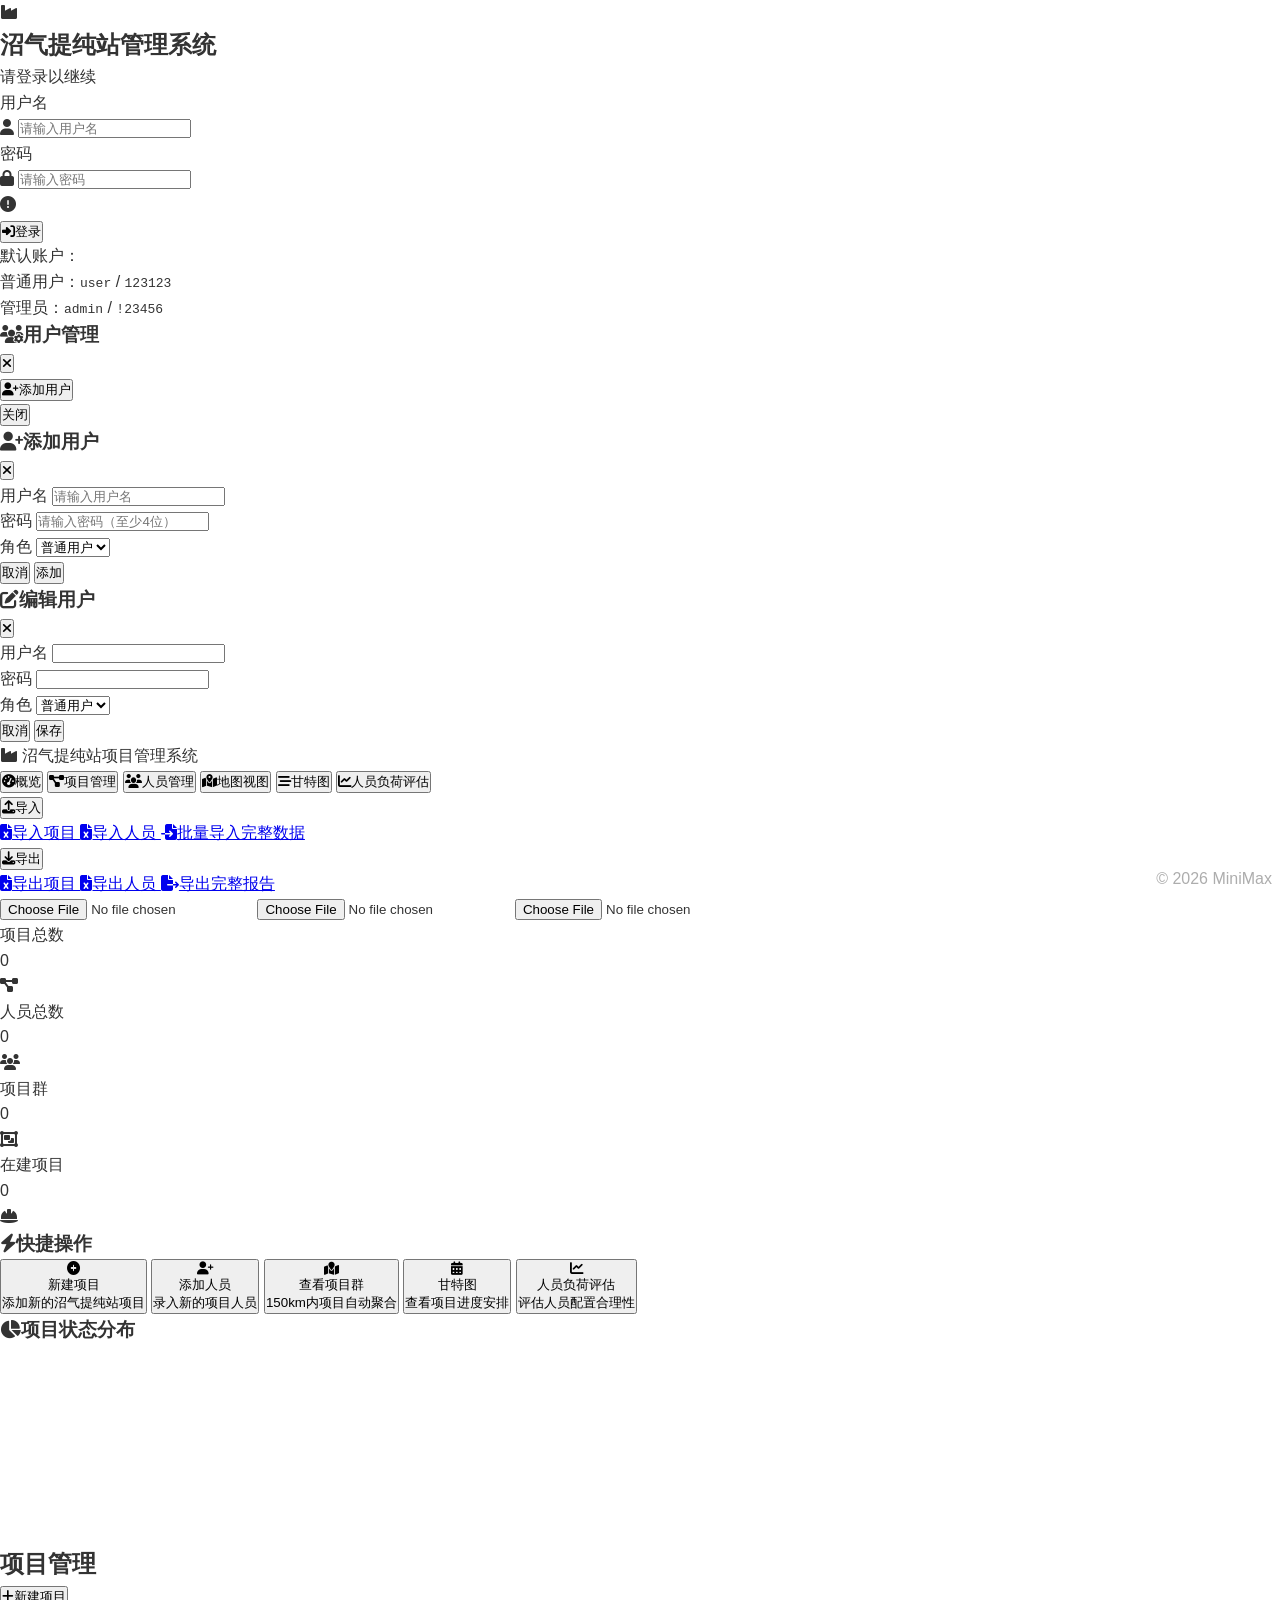
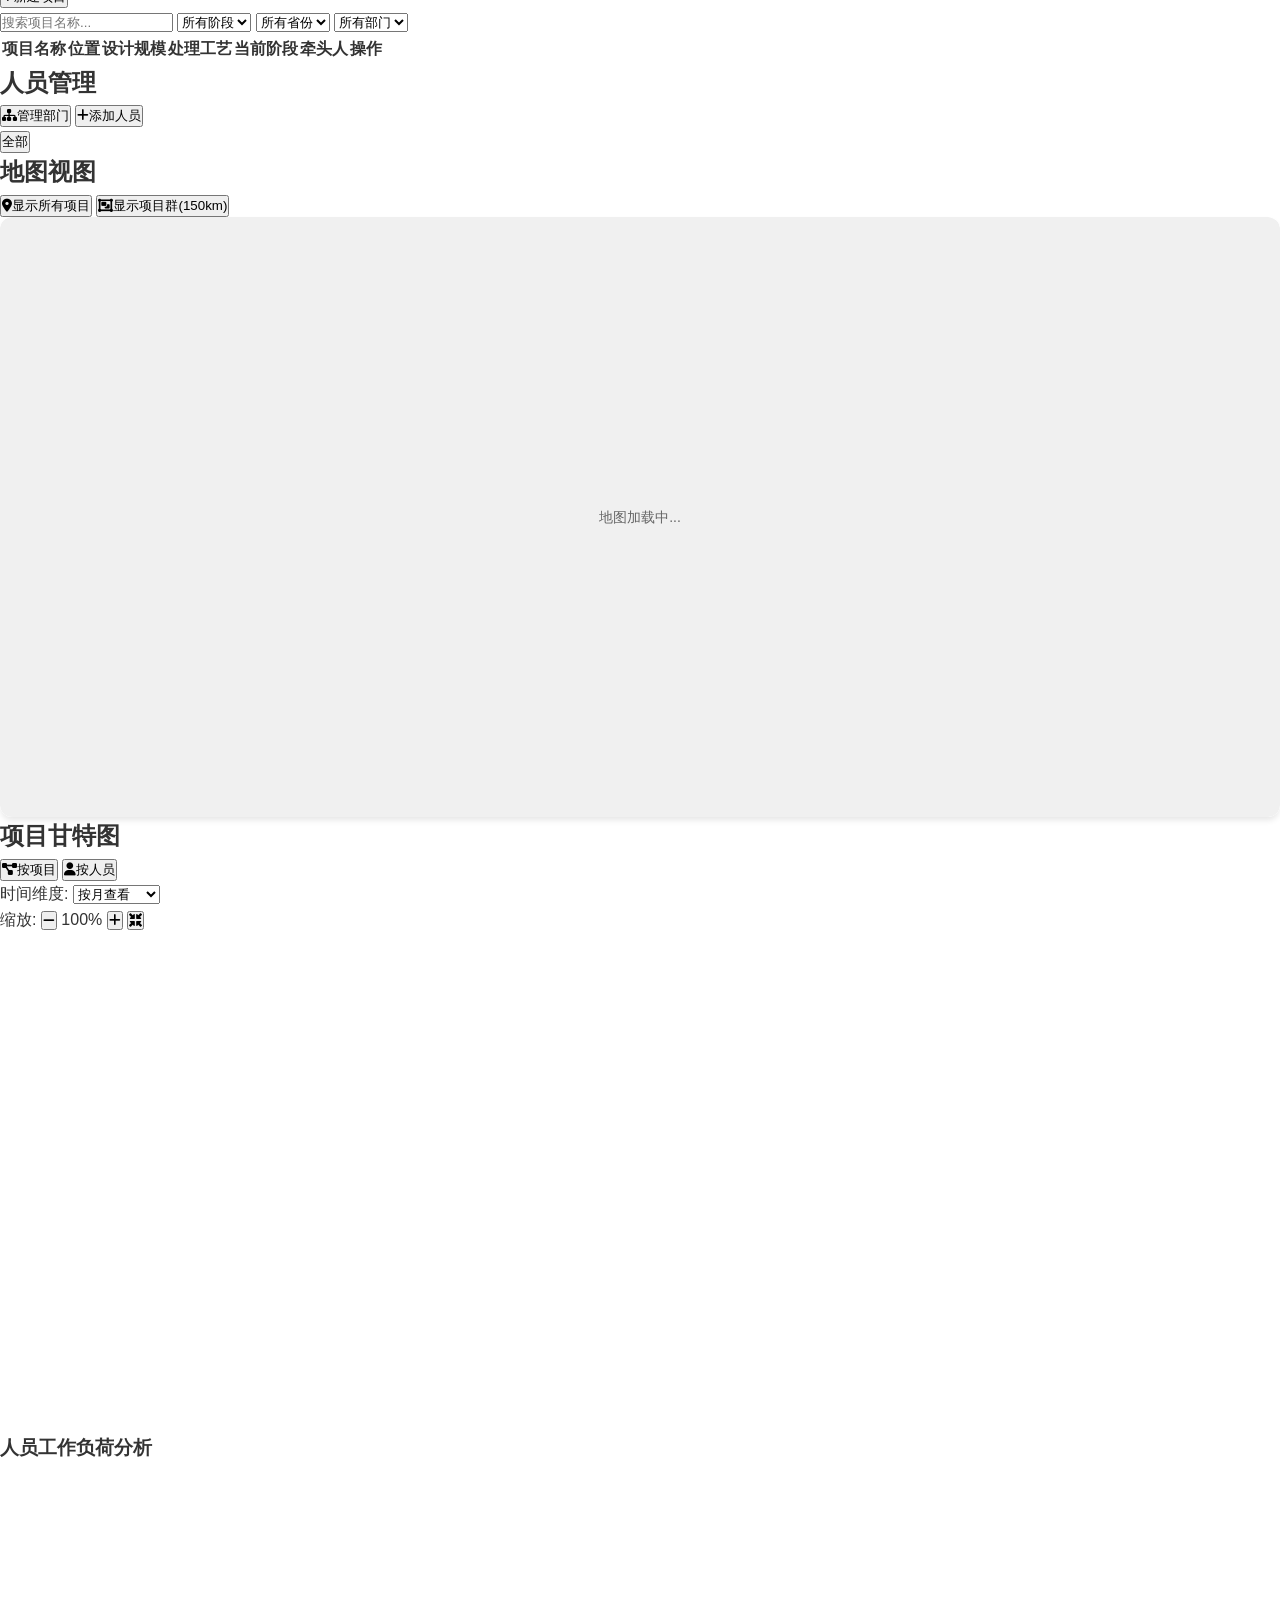
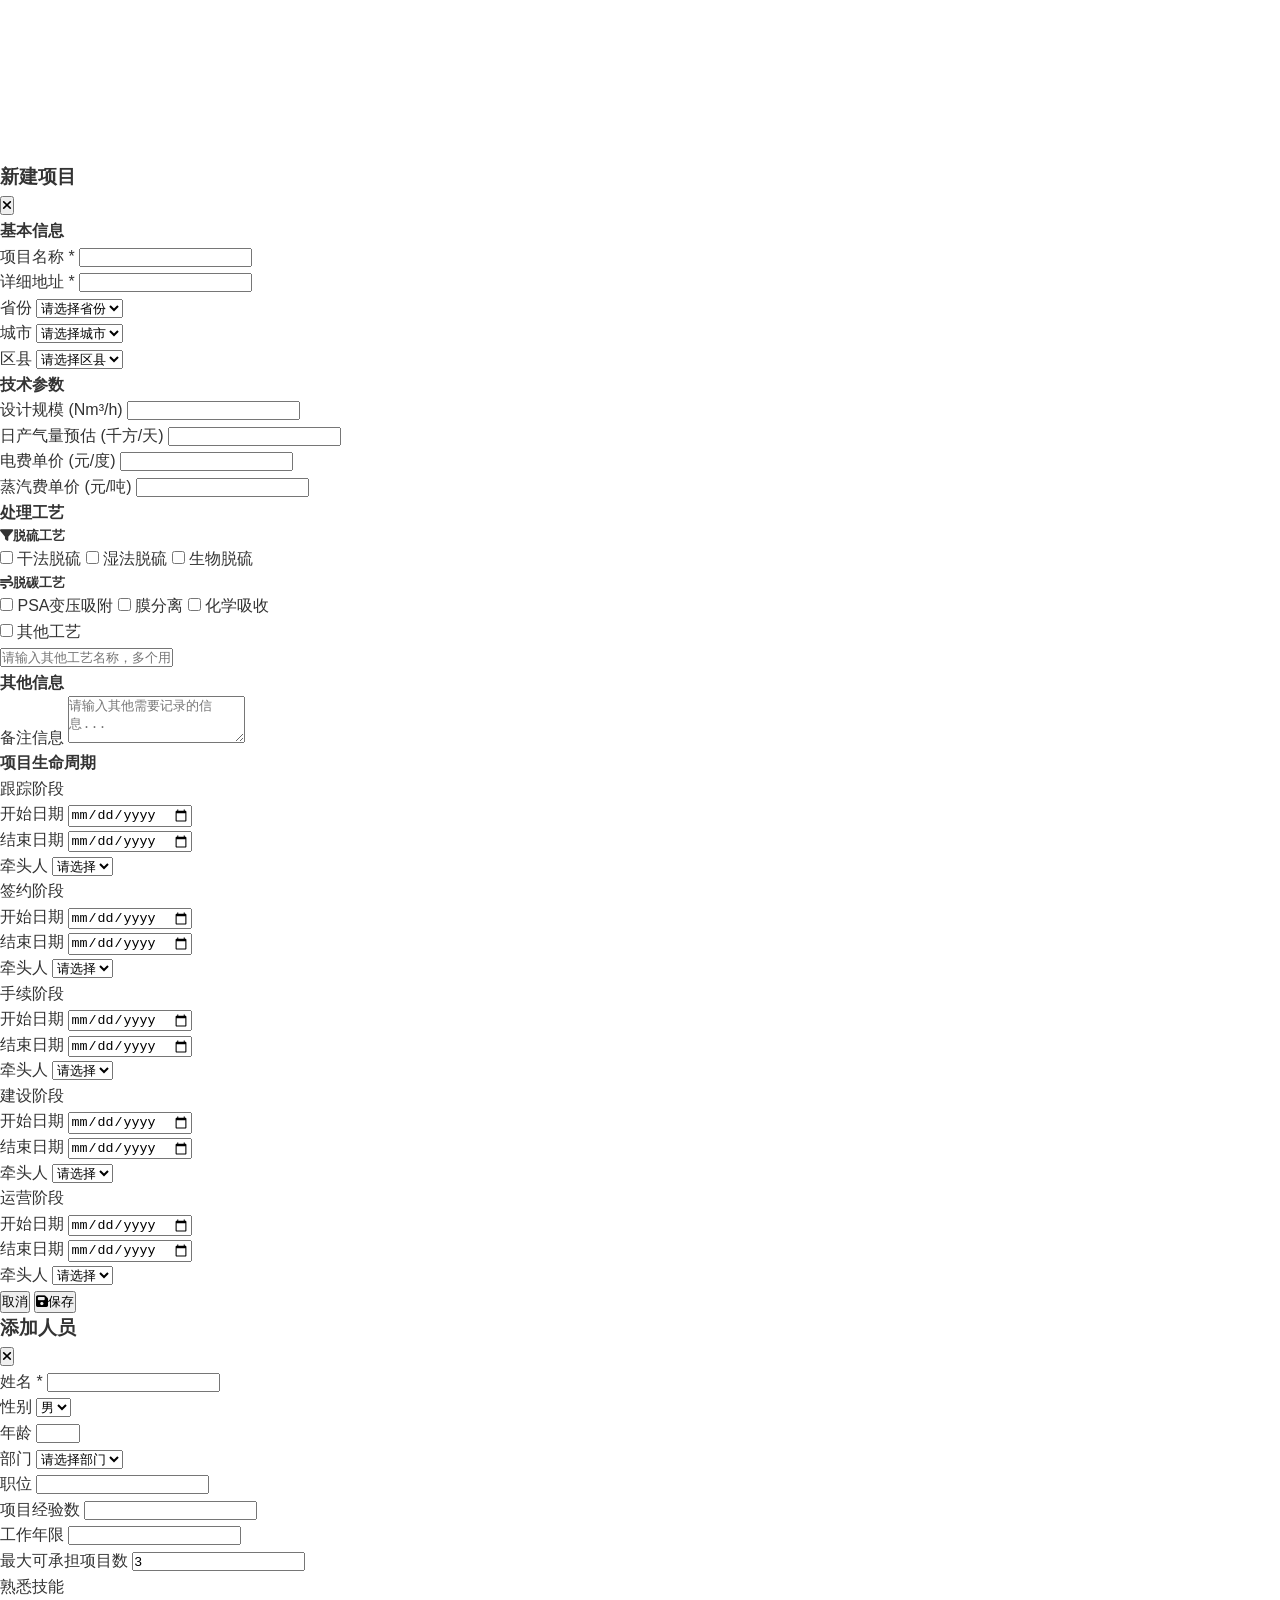
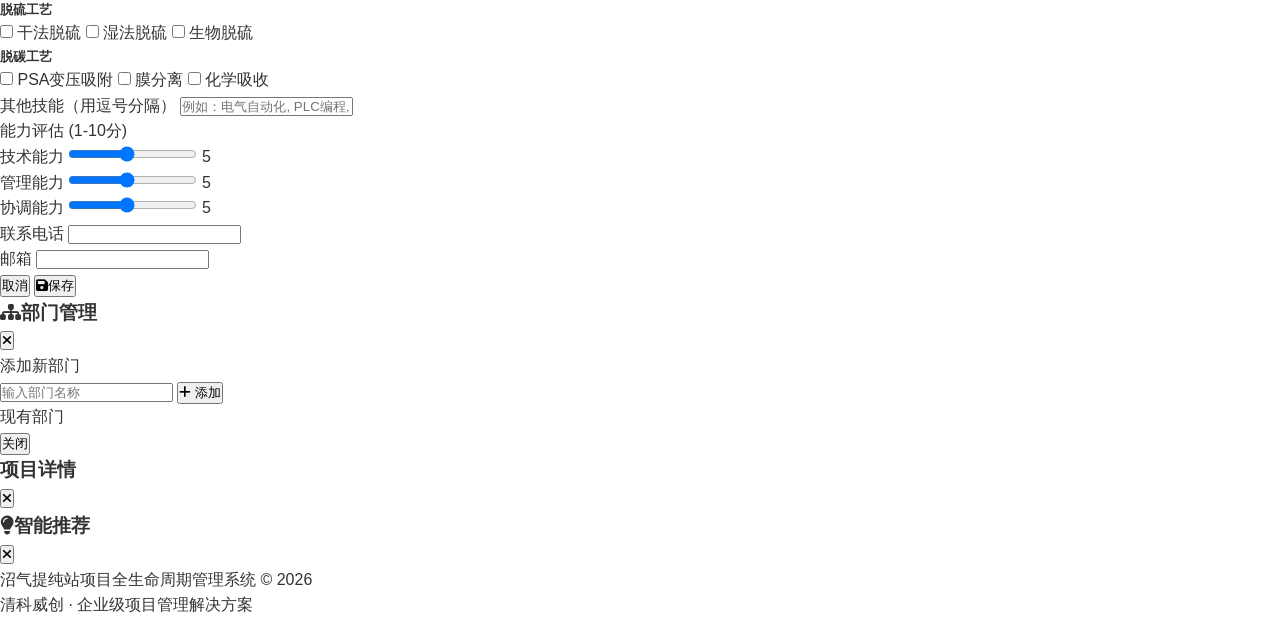
==== index.html @ c4f1d991 "Add index.html" ====
<!DOCTYPE html>
<html lang="zh-CN">
<head>
    <meta charset="UTF-8">
    <meta name="viewport" content="width=device-width, initial-scale=1.0">
    <title>沼气提纯站项目全生命周期管理系统</title>
    <!-- Tailwind CSS -->
    <script src="https://cdn.tailwindcss.com"></script>
    <!-- ECharts -->
    <script src="https://cdn.jsdelivr.net/npm/echarts@5.4.3/dist/echarts.min.js"></script>
    <!-- 高德地图 1.4.15版本 - 更稳定 -->
    <script src="https://webapi.amap.com/maps?v=1.4.15&key=1961cbaef6920ce1a77c5df75119db06&plugin=AMap.Scale,AMap.ToolBar,AMap.Geocoder,AMap.Circle,AMap.CircleMarker,AMap.Text,AMap.Marker,AMap.InfoWindow,AMap.Polyline,AMap.TileLayer"></script>
    <!-- SheetJS for Excel导出 -->
    <script src="https://cdn.sheetjs.com/xlsx-0.20.1/package/dist/xlsx.full.min.js"></script>
    <!-- Font Awesome -->
    <link rel="stylesheet" href="https://cdnjs.cloudflare.com/ajax/libs/font-awesome/6.4.0/css/all.min.css">
    <link rel="stylesheet" href="css/main.css">
    <link rel="stylesheet" href="css/components.css">
    <link rel="stylesheet" href="css/gantt.css">
    <!-- Supabase Client -->
    <script src="js/supabaseClient.js"></script>
    <!-- Auth Module -->
    <script src="js/auth.js"></script>
    <!-- Core Modules -->
    <script src="js/dataStore.js"></script>
    <script src="js/utils.js"></script>
    <script src="js/projectManager.js"></script>
    <script src="js/personnelManager.js"></script>
    <!-- UI Modules -->
    <script src="js/app.js"></script>
    <script src="js/smartRecommendation.js"></script>
    <script src="js/ganttChart.js"></script>
    <script src="js/mapVisualization.js"></script>
    <script src="js/excelExporter.js"></script>
    <script src="js/dataImporter.js"></script>
    <script src="js/districtCoordinates.js"></script>
</head>
<body class="bg-gray-50">
    <!-- 登录模态框 -->
    <div id="login-modal" class="fixed inset-0 bg-gradient-to-br from-emerald-600 to-teal-700 z-[100] flex items-center justify-center">
        <div class="bg-white rounded-2xl shadow-2xl w-full max-w-md p-8 mx-4">
            <div class="text-center mb-8">
                <div class="w-20 h-20 bg-emerald-100 rounded-full flex items-center justify-center mx-auto mb-4">
                    <i class="fas fa-industry text-emerald-600 text-3xl"></i>
                </div>
                <h2 class="text-2xl font-bold text-gray-800">沼气提纯站管理系统</h2>
                <p class="text-gray-500 mt-2">请登录以继续</p>
            </div>

            <form onsubmit="event.preventDefault(); auth.doLogin();">
                <div class="mb-4">
                    <label class="block text-sm font-medium text-gray-700 mb-2">用户名</label>
                    <div class="relative">
                        <i class="fas fa-user absolute left-3 top-1/2 transform -translate-y-1/2 text-gray-400"></i>
                        <input type="text" id="login-username" class="w-full pl-10 pr-4 py-3 border border-gray-300 rounded-lg focus:outline-none focus:ring-2 focus:ring-emerald-500 focus:border-transparent" placeholder="请输入用户名" autocomplete="username">
                    </div>
                </div>

                <div class="mb-6">
                    <label class="block text-sm font-medium text-gray-700 mb-2">密码</label>
                    <div class="relative">
                        <i class="fas fa-lock absolute left-3 top-1/2 transform -translate-y-1/2 text-gray-400"></i>
                        <input type="password" id="login-password" class="w-full pl-10 pr-4 py-3 border border-gray-300 rounded-lg focus:outline-none focus:ring-2 focus:ring-emerald-500 focus:border-transparent" placeholder="请输入密码" autocomplete="current-password">
                    </div>
                </div>

                <div id="login-error" class="hidden mb-4 p-3 bg-red-50 text-red-600 rounded-lg text-sm">
                    <i class="fas fa-exclamation-circle mr-2"></i>
                    <span></span>
                </div>

                <button type="submit" class="w-full py-3 bg-emerald-600 text-white font-medium rounded-lg hover:bg-emerald-700 transition">
                    <i class="fas fa-sign-in-alt mr-2"></i>登录
                </button>
            </form>

            <div class="mt-6 text-center text-sm text-gray-500">
                <p>默认账户：</p>
                <p class="mt-1">普通用户：<code class="bg-gray-100 px-2 py-1 rounded">user</code> / <code class="bg-gray-100 px-2 py-1 rounded">123123</code></p>
                <p class="mt-1">管理员：<code class="bg-gray-100 px-2 py-1 rounded">admin</code> / <code class="bg-gray-100 px-2 py-1 rounded">!23456</code></p>
            </div>
        </div>
    </div>

    <!-- 用户管理模态框 -->
    <div id="user-management-modal" class="fixed inset-0 bg-black/50 hidden z-50 flex items-center justify-center">
        <div class="bg-white rounded-xl shadow-2xl w-full max-w-2xl max-h-[90vh] overflow-y-auto m-4">
            <div class="sticky top-0 bg-white border-b px-6 py-4 flex justify-between items-center">
                <h3 class="text-xl font-bold text-purple-700">
                    <i class="fas fa-users-cog mr-2"></i>用户管理
                </h3>
                <button onclick="auth.hideUserManagement()" class="text-gray-400 hover:text-gray-600">
                    <i class="fas fa-times text-xl"></i>
                </button>
            </div>
            <div class="p-6">
                <!-- 添加用户按钮 -->
                <div class="mb-4">
                    <button onclick="auth.hideUserManagement(); auth.showAddUserModal();" class="px-4 py-2 bg-emerald-600 text-white rounded-lg hover:bg-emerald-700 transition">
                        <i class="fas fa-user-plus mr-2"></i>添加用户
                    </button>
                </div>

                <!-- 用户列表 -->
                <div id="user-list-container" class="space-y-2">
                    <!-- 动态渲染 -->
                </div>
            </div>
            <div class="border-t px-6 py-4 flex justify-end">
                <button onclick="auth.hideUserManagement()" class="px-4 py-2 border rounded-lg hover:bg-gray-100 transition">关闭</button>
            </div>
        </div>
    </div>

    <!-- 添加用户模态框 -->
    <div id="add-user-modal" class="fixed inset-0 bg-black/50 hidden z-[60] flex items-center justify-center">
        <div class="bg-white rounded-xl shadow-2xl w-full max-w-md m-4">
            <div class="sticky top-0 bg-white border-b px-6 py-4 flex justify-between items-center">
                <h3 class="text-xl font-bold text-emerald-700">
                    <i class="fas fa-user-plus mr-2"></i>添加用户
                </h3>
                <button onclick="auth.hideAddUserModal()" class="text-gray-400 hover:text-gray-600">
                    <i class="fas fa-times text-xl"></i>
                </button>
            </div>
            <div class="p-6">
                <div class="mb-4">
                    <label class="block text-sm font-medium text-gray-700 mb-2">用户名</label>
                    <input type="text" id="add-username" class="w-full px-3 py-2 border rounded-lg focus:outline-none focus:ring-2 focus:ring-emerald-500" placeholder="请输入用户名">
                </div>
                <div class="mb-4">
                    <label class="block text-sm font-medium text-gray-700 mb-2">密码</label>
                    <input type="password" id="add-password" class="w-full px-3 py-2 border rounded-lg focus:outline-none focus:ring-2 focus:ring-emerald-500" placeholder="请输入密码（至少4位）">
                </div>
                <div class="mb-6">
                    <label class="block text-sm font-medium text-gray-700 mb-2">角色</label>
                    <select id="add-role" class="w-full px-3 py-2 border rounded-lg focus:outline-none focus:ring-2 focus:ring-emerald-500">
                        <option value="user">普通用户</option>
                        <option value="admin">管理员</option>
                    </select>
                </div>
                <div class="flex justify-end gap-4">
                    <button onclick="auth.hideAddUserModal()" class="px-4 py-2 border rounded-lg hover:bg-gray-100 transition">取消</button>
                    <button onclick="auth.doAddUser()" class="px-4 py-2 bg-emerald-600 text-white rounded-lg hover:bg-emerald-700 transition">添加</button>
                </div>
            </div>
        </div>
    </div>

    <!-- 编辑用户模态框 -->
    <div id="edit-user-modal" class="fixed inset-0 bg-black/50 hidden z-[60] flex items-center justify-center">
        <div class="bg-white rounded-xl shadow-2xl w-full max-w-md m-4">
            <div class="sticky top-0 bg-white border-b px-6 py-4 flex justify-between items-center">
                <h3 class="text-xl font-bold text-blue-700">
                    <i class="fas fa-edit mr-2"></i>编辑用户
                </h3>
                <button onclick="auth.hideEditUserModal()" class="text-gray-400 hover:text-gray-600">
                    <i class="fas fa-times text-xl"></i>
                </button>
            </div>
            <div class="p-6">
                <input type="hidden" id="edit-user-id">
                <div class="mb-4">
                    <label class="block text-sm font-medium text-gray-700 mb-2">用户名</label>
                    <input type="text" id="edit-username" class="w-full px-3 py-2 border rounded-lg focus:outline-none focus:ring-2 focus:ring-blue-500">
                </div>
                <div class="mb-4">
                    <label class="block text-sm font-medium text-gray-700 mb-2">密码</label>
                    <input type="password" id="edit-password" class="w-full px-3 py-2 border rounded-lg focus:outline-none focus:ring-2 focus:ring-blue-500">
                </div>
                <div class="mb-6">
                    <label class="block text-sm font-medium text-gray-700 mb-2">角色</label>
                    <select id="edit-role" class="w-full px-3 py-2 border rounded-lg focus:outline-none focus:ring-2 focus:ring-blue-500">
                        <option value="user">普通用户</option>
                        <option value="admin">管理员</option>
                    </select>
                </div>
                <div class="flex justify-end gap-4">
                    <button onclick="auth.hideEditUserModal()" class="px-4 py-2 border rounded-lg hover:bg-gray-100 transition">取消</button>
                    <button onclick="auth.doEditUser()" class="px-4 py-2 bg-blue-600 text-white rounded-lg hover:bg-blue-700 transition">保存</button>
                </div>
            </div>
        </div>
    </div>
    <!-- 导航栏 -->
    <nav class="bg-gradient-to-r from-emerald-700 to-teal-600 text-white shadow-lg">
        <div class="container mx-auto px-4">
            <div class="flex items-center justify-between h-16">
                <div class="flex items-center justify-between w-full">
                    <div class="flex items-center space-x-3">
                        <i class="fas fa-industry text-2xl"></i>
                        <span class="text-xl font-bold">沼气提纯站项目管理系统</span>
                    </div>
                    <!-- 用户信息区域 -->
                    <div id="user-info-container" class="flex items-center space-x-3">
                        <!-- 动态渲染 -->
                    </div>
                </div>
                <div class="hidden md:flex items-center space-x-1">
                    <button onclick="app.switchTab('dashboard')" class="nav-btn px-4 py-2 rounded-lg hover:bg-white/20 transition" data-tab="dashboard">
                        <i class="fas fa-tachometer-alt mr-2"></i>概览
                    </button>
                    <button onclick="app.switchTab('projects')" class="nav-btn px-4 py-2 rounded-lg hover:bg-white/20 transition" data-tab="projects">
                        <i class="fas fa-project-diagram mr-2"></i>项目管理
                    </button>
                    <button onclick="app.switchTab('personnel')" class="nav-btn px-4 py-2 rounded-lg hover:bg-white/20 transition" data-tab="personnel">
                        <i class="fas fa-users mr-2"></i>人员管理
                    </button>
                    <button onclick="app.switchTab('map')" class="nav-btn px-4 py-2 rounded-lg hover:bg-white/20 transition" data-tab="map">
                        <i class="fas fa-map-marked-alt mr-2"></i>地图视图
                    </button>
                    <button onclick="app.switchTab('gantt')" class="nav-btn px-4 py-2 rounded-lg hover:bg-white/20 transition" data-tab="gantt">
                        <i class="fas fa-stream mr-2"></i>甘特图
                    </button>
                    <button onclick="app.switchTab('assessment')" class="nav-btn px-4 py-2 rounded-lg hover:bg-white/20 transition" data-tab="assessment">
                        <i class="fas fa-chart-line mr-2"></i>人员负荷评估
                    </button>
                </div>
                <div class="flex items-center space-x-2">
                    <!-- 导入按钮 -->
                    <div class="relative" id="import-dropdown-container">
                        <button class="px-4 py-2 rounded-lg bg-white/20 hover:bg-white/30 transition" id="import-btn">
                            <i class="fas fa-upload mr-2"></i>导入
                        </button>
                        <div id="import-dropdown" class="absolute right-0 top-full pt-2 w-48 hidden z-50">
                            <div class="bg-white rounded-lg shadow-xl py-2">
                                <a href="#" onclick="document.getElementById('import-projects-file').click(); return false;" class="block px-4 py-2 text-gray-700 hover:bg-gray-100">
                                    <i class="fas fa-file-excel mr-2 text-green-600"></i>导入项目
                                </a>
                                <a href="#" onclick="document.getElementById('import-personnel-file').click(); return false;" class="block px-4 py-2 text-gray-700 hover:bg-gray-100">
                                    <i class="fas fa-file-excel mr-2 text-green-600"></i>导入人员
                                </a>
                                <a href="#" onclick="document.getElementById('import-full-file').click(); return false;" class="block px-4 py-2 text-gray-700 hover:bg-gray-100">
                                    <i class="fas fa-file-import mr-2 text-blue-600"></i>批量导入完整数据
                                </a>
                            </div>
                        </div>
                    </div>
                    <!-- 导出按钮 -->
                    <div class="relative" id="export-dropdown-container">
                        <button class="px-4 py-2 rounded-lg bg-white/20 hover:bg-white/30 transition" id="export-btn">
                            <i class="fas fa-download mr-2"></i>导出
                        </button>
                        <div id="export-dropdown" class="absolute right-0 top-full pt-2 w-48 hidden z-50">
                            <div class="bg-white rounded-lg shadow-xl py-2">
                                <a href="#" onclick="excelExporter.exportProjects(); return false;" class="block px-4 py-2 text-gray-700 hover:bg-gray-100">
                                    <i class="fas fa-file-excel mr-2 text-green-600"></i>导出项目
                                </a>
                                <a href="#" onclick="excelExporter.exportPersonnel(); return false;" class="block px-4 py-2 text-gray-700 hover:bg-gray-100">
                                    <i class="fas fa-file-excel mr-2 text-green-600"></i>导出人员
                                </a>
                                <a href="#" onclick="excelExporter.exportFullReport(); return false;" class="block px-4 py-2 text-gray-700 hover:bg-gray-100">
                                    <i class="fas fa-file-export mr-2 text-blue-600"></i>导出完整报告
                                </a>
                            </div>
                        </div>
                    </div>
                </div>
                <!-- 隐藏的文件上传输入 -->
                <input type="file" id="import-projects-file" accept=".xlsx,.xls" class="hidden" onchange="dataImporter.importProjects(this.files[0])">
                <input type="file" id="import-personnel-file" accept=".xlsx,.xls" class="hidden" onchange="dataImporter.importPersonnel(this.files[0])">
                <input type="file" id="import-full-file" accept=".xlsx,.xls" class="hidden" onchange="dataImporter.importFullData(this.files[0])">
            </div>
        </div>
    </nav>

    <!-- 主内容区域 -->
    <main class="container mx-auto px-4 py-6">
        <!-- 概览面板 -->
        <div id="dashboard-tab" class="tab-content">
            <div class="grid grid-cols-1 md:grid-cols-4 gap-6 mb-8">
                <div class="bg-white rounded-xl shadow-md p-6 border-l-4 border-emerald-500">
                    <div class="flex items-center justify-between">
                        <div>
                            <p class="text-gray-500 text-sm">项目总数</p>
                            <p class="text-3xl font-bold text-gray-800" id="stat-total-projects">0</p>
                        </div>
                        <div class="w-12 h-12 bg-emerald-100 rounded-full flex items-center justify-center">
                            <i class="fas fa-project-diagram text-emerald-600 text-xl"></i>
                        </div>
                    </div>
                </div>
                <div class="bg-white rounded-xl shadow-md p-6 border-l-4 border-blue-500">
                    <div class="flex items-center justify-between">
                        <div>
                            <p class="text-gray-500 text-sm">人员总数</p>
                            <p class="text-3xl font-bold text-gray-800" id="stat-total-personnel">0</p>
                        </div>
                        <div class="w-12 h-12 bg-blue-100 rounded-full flex items-center justify-center">
                            <i class="fas fa-users text-blue-600 text-xl"></i>
                        </div>
                    </div>
                </div>
                <div class="bg-white rounded-xl shadow-md p-6 border-l-4 border-purple-500">
                    <div class="flex items-center justify-between">
                        <div>
                            <p class="text-gray-500 text-sm">项目群</p>
                            <p class="text-3xl font-bold text-gray-800" id="stat-project-groups">0</p>
                        </div>
                        <div class="w-12 h-12 bg-purple-100 rounded-full flex items-center justify-center">
                            <i class="fas fa-object-group text-purple-600 text-xl"></i>
                        </div>
                    </div>
                </div>
                <div class="bg-white rounded-xl shadow-md p-6 border-l-4 border-amber-500">
                    <div class="flex items-center justify-between">
                        <div>
                            <p class="text-gray-500 text-sm">在建项目</p>
                            <p class="text-3xl font-bold text-gray-800" id="stat-active-projects">0</p>
                        </div>
                        <div class="w-12 h-12 bg-amber-100 rounded-full flex items-center justify-center">
                            <i class="fas fa-hard-hat text-amber-600 text-xl"></i>
                        </div>
                    </div>
                </div>
            </div>

            <!-- 快捷操作 -->
            <div class="grid grid-cols-1 md:grid-cols-2 gap-6">
                <div class="bg-white rounded-xl shadow-md p-6">
                    <h3 class="text-lg font-semibold mb-4 flex items-center">
                        <i class="fas fa-bolt text-yellow-500 mr-2"></i>快捷操作
                    </h3>
                    <div class="grid grid-cols-2 gap-4">
                        <button onclick="app.showProjectModal()" class="p-4 bg-emerald-50 rounded-lg hover:bg-emerald-100 transition text-left">
                            <i class="fas fa-plus-circle text-emerald-600 text-2xl mb-2"></i>
                            <p class="font-medium text-gray-800">新建项目</p>
                            <p class="text-sm text-gray-500">添加新的沼气提纯站项目</p>
                        </button>
                        <button onclick="app.showPersonnelModal()" class="p-4 bg-blue-50 rounded-lg hover:bg-blue-100 transition text-left">
                            <i class="fas fa-user-plus text-blue-600 text-2xl mb-2"></i>
                            <p class="font-medium text-gray-800">添加人员</p>
                            <p class="text-sm text-gray-500">录入新的项目人员</p>
                        </button>
                        <button onclick="app.switchTab('map'); setTimeout(() => mapVisualization.showProjectGroups(), 500)" class="p-4 bg-purple-50 rounded-lg hover:bg-purple-100 transition text-left">
                            <i class="fas fa-map-marked text-purple-600 text-2xl mb-2"></i>
                            <p class="font-medium text-gray-800">查看项目群</p>
                            <p class="text-sm text-gray-500">150km内项目自动聚合</p>
                        </button>
                        <button onclick="app.switchTab('gantt')" class="p-4 bg-amber-50 rounded-lg hover:bg-amber-100 transition text-left">
                            <i class="fas fa-calendar-alt text-amber-600 text-2xl mb-2"></i>
                            <p class="font-medium text-gray-800">甘特图</p>
                            <p class="text-sm text-gray-500">查看项目进度安排</p>
                        </button>
                        <button onclick="app.switchTab('assessment')" class="p-4 bg-rose-50 rounded-lg hover:bg-rose-100 transition text-left">
                            <i class="fas fa-chart-line text-rose-600 text-2xl mb-2"></i>
                            <p class="font-medium text-gray-800">人员负荷评估</p>
                            <p class="text-sm text-gray-500">评估人员配置合理性</p>
                        </button>
                    </div>
                </div>

                <div class="bg-white rounded-xl shadow-md p-6">
                    <h3 class="text-lg font-semibold mb-4 flex items-center">
                        <i class="fas fa-chart-pie text-blue-500 mr-2"></i>项目状态分布
                    </h3>
                    <div id="status-chart" style="height: 200px;"></div>
                </div>
            </div>
        </div>

        <!-- 项目管理面板 -->
        <div id="projects-tab" class="tab-content hidden">
            <div class="flex justify-between items-center mb-6">
                <h2 class="text-2xl font-bold text-gray-800">项目管理</h2>
                <button onclick="app.showProjectModal()" class="px-4 py-2 bg-emerald-600 text-white rounded-lg hover:bg-emerald-700 transition">
                    <i class="fas fa-plus mr-2"></i>新建项目
                </button>
            </div>

            <!-- 筛选栏 -->
            <div class="bg-white rounded-xl shadow-md p-4 mb-6">
                <div class="flex flex-wrap gap-4">
                    <input type="text" id="project-search" placeholder="搜索项目名称..." 
                           class="px-4 py-2 border rounded-lg focus:outline-none focus:ring-2 focus:ring-emerald-500"
                           oninput="app.filterProjects()">
                    <select id="project-stage-filter" class="px-4 py-2 border rounded-lg focus:outline-none focus:ring-2 focus:ring-emerald-500"
                            onchange="app.filterProjects()">
                        <option value="">所有阶段</option>
                        <option value="tracking">跟踪</option>
                        <option value="contract">签约</option>
                        <option value="procedure">手续</option>
                        <option value="construction">建设</option>
                        <option value="operation">运营</option>
                    </select>
                    <select id="project-province-filter" class="px-4 py-2 border rounded-lg focus:outline-none focus:ring-2 focus:ring-emerald-500"
                            onchange="app.filterProjects()">
                        <option value="">所有省份</option>
                    </select>
                    <select id="project-department-filter" class="px-4 py-2 border rounded-lg focus:outline-none focus:ring-2 focus:ring-emerald-500"
                            onchange="app.filterProjects()">
                        <option value="">所有部门</option>
                    </select>
                </div>
            </div>

            <!-- 项目列表 -->
            <div class="bg-white rounded-xl shadow-md overflow-hidden">
                <table class="w-full">
                    <thead class="bg-gray-50">
                        <tr>
                            <th class="px-6 py-3 text-left text-xs font-medium text-gray-500 uppercase">项目名称</th>
                            <th class="px-6 py-3 text-left text-xs font-medium text-gray-500 uppercase">位置</th>
                            <th class="px-6 py-3 text-left text-xs font-medium text-gray-500 uppercase">设计规模</th>
                            <th class="px-6 py-3 text-left text-xs font-medium text-gray-500 uppercase">处理工艺</th>
                            <th class="px-6 py-3 text-left text-xs font-medium text-gray-500 uppercase">当前阶段</th>
                            <th class="px-6 py-3 text-left text-xs font-medium text-gray-500 uppercase">牵头人</th>
                            <th class="px-6 py-3 text-left text-xs font-medium text-gray-500 uppercase">操作</th>
                        </tr>
                    </thead>
                    <tbody id="projects-table-body" class="divide-y divide-gray-200">
                        <!-- 动态填充 -->
                    </tbody>
                </table>
            </div>
        </div>

        <!-- 人员管理面板 -->
        <div id="personnel-tab" class="tab-content hidden">
            <div class="flex justify-between items-center mb-6">
                <h2 class="text-2xl font-bold text-gray-800">人员管理</h2>
                <div class="flex gap-2">
                    <button onclick="app.showDepartmentModal()" class="px-4 py-2 bg-purple-600 text-white rounded-lg hover:bg-purple-700 transition">
                        <i class="fas fa-sitemap mr-2"></i>管理部门
                    </button>
                    <button onclick="app.showPersonnelModal()" class="px-4 py-2 bg-blue-600 text-white rounded-lg hover:bg-blue-700 transition">
                        <i class="fas fa-plus mr-2"></i>添加人员
                    </button>
                </div>
            </div>

            <!-- 部门筛选 -->
            <div class="bg-white rounded-xl shadow-md p-4 mb-6">
                <div class="flex flex-wrap gap-2" id="department-filters">
                    <button class="px-4 py-2 bg-blue-600 text-white rounded-lg text-sm" onclick="app.filterPersonnelByDept('')">全部</button>
                    <!-- 动态填充部门按钮 -->
                </div>
            </div>

            <!-- 人员卡片网格 -->
            <div id="personnel-grid" class="grid grid-cols-1 md:grid-cols-2 lg:grid-cols-3 gap-6">
                <!-- 动态填充 -->
            </div>
        </div>

        <!-- 地图视图面板 -->
        <div id="map-tab" class="tab-content hidden">
            <div class="flex justify-between items-center mb-4">
                <h2 class="text-2xl font-bold text-gray-800">地图视图</h2>
                <div class="flex gap-2">
                    <button onclick="mapVisualization.showAllProjects()" class="px-4 py-2 bg-gray-600 text-white rounded-lg hover:bg-gray-700 transition">
                        <i class="fas fa-map-marker-alt mr-2"></i>显示所有项目
                    </button>
                    <button onclick="mapVisualization.showProjectGroups()" class="px-4 py-2 bg-purple-600 text-white rounded-lg hover:bg-purple-700 transition">
                        <i class="fas fa-object-group mr-2"></i>显示项目群(150km)
                    </button>
                </div>
            </div>
            <div id="map-container-wrapper" style="width: 100%; height: 600px; position: relative;">
                <div id="map-container" style="width: 100%; height: 100%; border-radius: 0.75rem; overflow: hidden;"></div>
            </div>
        </div>

        <!-- 甘特图面板 -->
        <div id="gantt-tab" class="tab-content hidden">
            <div class="flex flex-col gap-4 mb-4">
                <div class="flex justify-between items-center">
                    <h2 class="text-2xl font-bold text-gray-800">项目甘特图</h2>
                    <div class="flex gap-2">
                        <!-- 视图切换 -->
                        <button onclick="ganttChart.switchView('project')" id="gantt-view-project" class="px-4 py-2 bg-emerald-600 text-white rounded-lg hover:bg-emerald-700 transition">
                            <i class="fas fa-project-diagram mr-2"></i>按项目
                        </button>
                        <button onclick="ganttChart.switchView('person')" id="gantt-view-person" class="px-4 py-2 bg-gray-200 text-gray-700 rounded-lg hover:bg-gray-300 transition">
                            <i class="fas fa-user mr-2"></i>按人员
                        </button>
                    </div>
                </div>
                
                <!-- 时间维度控制和缩放 -->
                <div class="flex justify-between items-center bg-white rounded-lg shadow-sm p-3">
                    <div class="flex items-center gap-4">
                        <span class="text-sm text-gray-500 font-medium">时间维度:</span>
                        <select id="gantt-time-scale" onchange="ganttChart.setTimeScale(this.value)" class="px-3 py-1.5 border border-gray-300 rounded-lg focus:outline-none focus:ring-2 focus:ring-emerald-500 text-sm">
                            <option value="day">按日查看</option>
                            <option value="week">按周查看</option>
                            <option value="month" selected>按月查看</option>
                            <option value="quarter">按季度查看</option>
                        </select>
                    </div>
                    
                    <div class="flex items-center gap-2">
                        <span class="text-sm text-gray-500 font-medium mr-2">缩放:</span>
                        <button onclick="ganttChart.zoomOut()" class="w-8 h-8 flex items-center justify-center bg-gray-100 hover:bg-gray-200 rounded-lg transition" title="缩小">
                            <i class="fas fa-minus text-gray-600"></i>
                        </button>
                        <span id="gantt-zoom-level" class="text-sm text-gray-600 min-w-[50px] text-center">100%</span>
                        <button onclick="ganttChart.zoomIn()" class="w-8 h-8 flex items-center justify-center bg-gray-100 hover:bg-gray-200 rounded-lg transition" title="放大">
                            <i class="fas fa-plus text-gray-600"></i>
                        </button>
                        <button onclick="ganttChart.resetZoom()" class="ml-2 px-3 py-1.5 bg-gray-100 hover:bg-gray-200 text-gray-600 rounded-lg transition text-sm" title="重置">
                            <i class="fas fa-compress-arrows-alt"></i>
                        </button>
                    </div>
                </div>
            </div>
            
            <div class="bg-white rounded-xl shadow-md p-4">
                <div id="gantt-container" style="height: 500px; overflow-x: auto;">
                    <!-- 甘特图渲染区域 -->
                </div>
            </div>
            <!-- 人员负荷分析 -->
            <div id="workload-analysis" class="mt-6 bg-white rounded-xl shadow-md p-6 hidden">
                <h3 class="text-lg font-semibold mb-4">人员工作负荷分析</h3>
                <div id="workload-chart" style="height: 300px;"></div>
            </div>
        </div>

        <!-- 人员负荷评估面板 -->
        <div id="assessment-tab" class="tab-content hidden">
            <div id="personnel-assessment-container">
                <!-- 由app.js动态加载personnel-assessment.html内容 -->
            </div>
        </div>
    </main>

    <!-- 项目编辑弹窗 -->
    <div id="project-modal" class="fixed inset-0 bg-black/50 hidden z-50 flex items-center justify-center">
        <div class="bg-white rounded-xl shadow-2xl w-full max-w-4xl max-h-[90vh] overflow-y-auto m-4">
            <div class="sticky top-0 bg-white border-b px-6 py-4 flex justify-between items-center">
                <h3 class="text-xl font-bold" id="project-modal-title">新建项目</h3>
                <button onclick="app.closeProjectModal()" class="text-gray-400 hover:text-gray-600">
                    <i class="fas fa-times text-xl"></i>
                </button>
            </div>
            <form id="project-form" class="p-6">
                <input type="hidden" id="project-id">
                
                <!-- 基本信息 -->
                <div class="mb-6">
                    <h4 class="text-lg font-semibold mb-4 text-emerald-700 border-b pb-2">基本信息</h4>
                    <div class="grid grid-cols-1 md:grid-cols-2 gap-4">
                        <div>
                            <label class="block text-sm font-medium text-gray-700 mb-1">项目名称 <span class="text-red-500">*</span></label>
                            <input type="text" id="project-name" required class="w-full px-3 py-2 border rounded-lg focus:outline-none focus:ring-2 focus:ring-emerald-500">
                        </div>
                        <div>
                            <label class="block text-sm font-medium text-gray-700 mb-1">详细地址 <span class="text-red-500">*</span></label>
                            <input type="text" id="project-address" required class="w-full px-3 py-2 border rounded-lg focus:outline-none focus:ring-2 focus:ring-emerald-500">
                        </div>
                    </div>
                    <!-- 省市区三级联动 -->
                    <div class="grid grid-cols-1 md:grid-cols-3 gap-4 mt-4">
                        <div>
                            <label class="block text-sm font-medium text-gray-700 mb-1">省份</label>
                            <select id="project-province" class="w-full px-3 py-2 border rounded-lg focus:outline-none focus:ring-2 focus:ring-emerald-500" onchange="app.onProvinceChange()">
                                <option value="">请选择省份</option>
                            </select>
                        </div>
                        <div>
                            <label class="block text-sm font-medium text-gray-700 mb-1">城市</label>
                            <select id="project-city" class="w-full px-3 py-2 border rounded-lg focus:outline-none focus:ring-2 focus:ring-emerald-500" onchange="app.onCityChange()">
                                <option value="">请选择城市</option>
                            </select>
                        </div>
                        <div>
                            <label class="block text-sm font-medium text-gray-700 mb-1">区县</label>
                            <select id="project-district" class="w-full px-3 py-2 border rounded-lg focus:outline-none focus:ring-2 focus:ring-emerald-500">
                                <option value="">请选择区县</option>
                            </select>
                        </div>
                    </div>
                </div>

                <!-- 技术参数 -->
                <div class="mb-6">
                    <h4 class="text-lg font-semibold mb-4 text-emerald-700 border-b pb-2">技术参数</h4>
                    <div class="grid grid-cols-1 md:grid-cols-3 gap-4">
                        <div>
                            <label class="block text-sm font-medium text-gray-700 mb-1">设计规模 (Nm³/h)</label>
                            <input type="number" id="project-capacity" class="w-full px-3 py-2 border rounded-lg focus:outline-none focus:ring-2 focus:ring-emerald-500">
                        </div>
                        <div>
                            <label class="block text-sm font-medium text-gray-700 mb-1">日产气量预估 (千方/天)</label>
                            <input type="number" id="project-daily-output" step="0.1" class="w-full px-3 py-2 border rounded-lg focus:outline-none focus:ring-2 focus:ring-emerald-500">
                        </div>
                        <div>
                            <label class="block text-sm font-medium text-gray-700 mb-1">电费单价 (元/度)</label>
                            <input type="number" id="project-electricity" step="0.01" class="w-full px-3 py-2 border rounded-lg focus:outline-none focus:ring-2 focus:ring-emerald-500">
                        </div>
                        <div>
                            <label class="block text-sm font-medium text-gray-700 mb-1">蒸汽费单价 (元/吨)</label>
                            <input type="number" id="project-steam" step="0.01" class="w-full px-3 py-2 border rounded-lg focus:outline-none focus:ring-2 focus:ring-emerald-500">
                        </div>
                    </div>
                </div>

                <!-- 处理工艺多选 -->
                <div class="mb-6">
                    <h4 class="text-lg font-semibold mb-4 text-emerald-700 border-b pb-2">处理工艺</h4>
                    <div class="grid grid-cols-1 md:grid-cols-2 gap-6">
                        <!-- 脱硫工艺 -->
                        <div class="bg-orange-50 p-4 rounded-lg">
                            <h5 class="font-medium text-orange-700 mb-3"><i class="fas fa-filter mr-2"></i>脱硫工艺</h5>
                            <div class="space-y-2">
                                <label class="flex items-center">
                                    <input type="checkbox" name="processes" value="dry_desulfurization" class="rounded text-orange-600 mr-2">
                                    <span>干法脱硫</span>
                                </label>
                                <label class="flex items-center">
                                    <input type="checkbox" name="processes" value="wet_desulfurization" class="rounded text-orange-600 mr-2">
                                    <span>湿法脱硫</span>
                                </label>
                                <label class="flex items-center">
                                    <input type="checkbox" name="processes" value="biological_desulfurization" class="rounded text-orange-600 mr-2">
                                    <span>生物脱硫</span>
                                </label>
                            </div>
                        </div>
                        <!-- 脱碳工艺 -->
                        <div class="bg-blue-50 p-4 rounded-lg">
                            <h5 class="font-medium text-blue-700 mb-3"><i class="fas fa-wind mr-2"></i>脱碳工艺</h5>
                            <div class="space-y-2">
                                <label class="flex items-center">
                                    <input type="checkbox" name="processes" value="psa" class="rounded text-blue-600 mr-2">
                                    <span>PSA变压吸附</span>
                                </label>
                                <label class="flex items-center">
                                    <input type="checkbox" name="processes" value="membrane" class="rounded text-blue-600 mr-2">
                                    <span>膜分离</span>
                                </label>
                                <label class="flex items-center">
                                    <input type="checkbox" name="processes" value="chemical_absorption" class="rounded text-blue-600 mr-2">
                                    <span>化学吸收</span>
                                </label>
                            </div>
                        </div>
                    </div>
                    <!-- 其他工艺 -->
                    <div class="mt-4">
                        <label class="flex items-center mb-2">
                            <input type="checkbox" id="process-other-check" class="rounded text-gray-600 mr-2" onchange="app.toggleOtherProcess()">
                            <span>其他工艺</span>
                        </label>
                        <div id="process-other-input-container" class="hidden">
                            <input type="text" id="project-process-other" placeholder="请输入其他工艺名称，多个用逗号分隔" 
                                   class="w-full px-3 py-2 border rounded-lg focus:outline-none focus:ring-2 focus:ring-emerald-500">
                        </div>
                    </div>
                </div>

                <!-- 其他信息 -->
                <div class="mb-6">
                    <h4 class="text-lg font-semibold mb-4 text-emerald-700 border-b pb-2">其他信息</h4>
                    <div>
                        <label class="block text-sm font-medium text-gray-700 mb-1">备注信息</label>
                        <textarea id="project-notes" rows="3" class="w-full px-3 py-2 border rounded-lg focus:outline-none focus:ring-2 focus:ring-emerald-500" placeholder="请输入其他需要记录的信息..."></textarea>
                    </div>
                </div>

                <!-- 生命周期 -->
                <div class="mb-6">
                    <h4 class="text-lg font-semibold mb-4 text-emerald-700 border-b pb-2">项目生命周期</h4>
                    <div class="space-y-4">
                        <div class="grid grid-cols-1 md:grid-cols-4 gap-4 p-4 bg-gray-50 rounded-lg">
                            <div class="font-medium text-gray-700">跟踪阶段</div>
                            <div>
                                <label class="text-xs text-gray-500">开始日期</label>
                                <input type="date" id="stage-tracking-start" class="w-full px-2 py-1 border rounded">
                            </div>
                            <div>
                                <label class="text-xs text-gray-500">结束日期</label>
                                <input type="date" id="stage-tracking-end" class="w-full px-2 py-1 border rounded">
                            </div>
                            <div>
                                <label class="text-xs text-gray-500">牵头人</label>
                                <select id="stage-tracking-leader" class="w-full px-2 py-1 border rounded personnel-select">
                                    <option value="">请选择</option>
                                </select>
                            </div>
                        </div>
                        <div class="grid grid-cols-1 md:grid-cols-4 gap-4 p-4 bg-gray-50 rounded-lg">
                            <div class="font-medium text-gray-700">签约阶段</div>
                            <div>
                                <label class="text-xs text-gray-500">开始日期</label>
                                <input type="date" id="stage-contract-start" class="w-full px-2 py-1 border rounded">
                            </div>
                            <div>
                                <label class="text-xs text-gray-500">结束日期</label>
                                <input type="date" id="stage-contract-end" class="w-full px-2 py-1 border rounded">
                            </div>
                            <div>
                                <label class="text-xs text-gray-500">牵头人</label>
                                <select id="stage-contract-leader" class="w-full px-2 py-1 border rounded personnel-select">
                                    <option value="">请选择</option>
                                </select>
                            </div>
                        </div>
                        <div class="grid grid-cols-1 md:grid-cols-4 gap-4 p-4 bg-gray-50 rounded-lg">
                            <div class="font-medium text-gray-700">手续阶段</div>
                            <div>
                                <label class="text-xs text-gray-500">开始日期</label>
                                <input type="date" id="stage-procedure-start" class="w-full px-2 py-1 border rounded">
                            </div>
                            <div>
                                <label class="text-xs text-gray-500">结束日期</label>
                                <input type="date" id="stage-procedure-end" class="w-full px-2 py-1 border rounded">
                            </div>
                            <div>
                                <label class="text-xs text-gray-500">牵头人</label>
                                <select id="stage-procedure-leader" class="w-full px-2 py-1 border rounded personnel-select">
                                    <option value="">请选择</option>
                                </select>
                            </div>
                        </div>
                        <div class="grid grid-cols-1 md:grid-cols-4 gap-4 p-4 bg-gray-50 rounded-lg">
                            <div class="font-medium text-gray-700">建设阶段</div>
                            <div>
                                <label class="text-xs text-gray-500">开始日期</label>
                                <input type="date" id="stage-construction-start" class="w-full px-2 py-1 border rounded">
                            </div>
                            <div>
                                <label class="text-xs text-gray-500">结束日期</label>
                                <input type="date" id="stage-construction-end" class="w-full px-2 py-1 border rounded">
                            </div>
                            <div>
                                <label class="text-xs text-gray-500">牵头人</label>
                                <select id="stage-construction-leader" class="w-full px-2 py-1 border rounded personnel-select">
                                    <option value="">请选择</option>
                                </select>
                            </div>
                        </div>
                        <div class="grid grid-cols-1 md:grid-cols-4 gap-4 p-4 bg-gray-50 rounded-lg">
                            <div class="font-medium text-gray-700">运营阶段</div>
                            <div>
                                <label class="text-xs text-gray-500">开始日期</label>
                                <input type="date" id="stage-operation-start" class="w-full px-2 py-1 border rounded">
                            </div>
                            <div>
                                <label class="text-xs text-gray-500">结束日期</label>
                                <input type="date" id="stage-operation-end" class="w-full px-2 py-1 border rounded">
                            </div>
                            <div>
                                <label class="text-xs text-gray-500">牵头人</label>
                                <select id="stage-operation-leader" class="w-full px-2 py-1 border rounded personnel-select">
                                    <option value="">请选择</option>
                                </select>
                            </div>
                        </div>
                    </div>
                </div>

                <div class="flex justify-end gap-4">
                    <button type="button" onclick="app.closeProjectModal()" class="px-6 py-2 border rounded-lg hover:bg-gray-100 transition">取消</button>
                    <button type="submit" class="px-6 py-2 bg-emerald-600 text-white rounded-lg hover:bg-emerald-700 transition">
                        <i class="fas fa-save mr-2"></i>保存
                    </button>
                </div>
            </form>
        </div>
    </div>

    <!-- 人员编辑弹窗 -->
    <div id="personnel-modal" class="fixed inset-0 bg-black/50 hidden z-50 flex items-center justify-center">
        <div class="bg-white rounded-xl shadow-2xl w-full max-w-2xl max-h-[90vh] overflow-y-auto m-4">
            <div class="sticky top-0 bg-white border-b px-6 py-4 flex justify-between items-center">
                <h3 class="text-xl font-bold" id="personnel-modal-title">添加人员</h3>
                <button onclick="app.closePersonnelModal()" class="text-gray-400 hover:text-gray-600">
                    <i class="fas fa-times text-xl"></i>
                </button>
            </div>
            <form id="personnel-form" class="p-6">
                <input type="hidden" id="personnel-id">
                
                <div class="grid grid-cols-1 md:grid-cols-2 gap-4 mb-4">
                    <div>
                        <label class="block text-sm font-medium text-gray-700 mb-1">姓名 <span class="text-red-500">*</span></label>
                        <input type="text" id="personnel-name" required class="w-full px-3 py-2 border rounded-lg focus:outline-none focus:ring-2 focus:ring-blue-500">
                    </div>
                    <div>
                        <label class="block text-sm font-medium text-gray-700 mb-1">性别</label>
                        <select id="personnel-gender" class="w-full px-3 py-2 border rounded-lg focus:outline-none focus:ring-2 focus:ring-blue-500">
                            <option value="男">男</option>
                            <option value="女">女</option>
                        </select>
                    </div>
                    <div>
                        <label class="block text-sm font-medium text-gray-700 mb-1">年龄</label>
                        <input type="number" id="personnel-age" min="18" max="70" class="w-full px-3 py-2 border rounded-lg focus:outline-none focus:ring-2 focus:ring-blue-500">
                    </div>
                    <div>
                        <label class="block text-sm font-medium text-gray-700 mb-1">部门</label>
                        <select id="personnel-department" class="w-full px-3 py-2 border rounded-lg focus:outline-none focus:ring-2 focus:ring-blue-500">
                            <option value="">请选择部门</option>
                            <option value="工程部">工程部</option>
                            <option value="技术部">技术部</option>
                            <option value="运营部">运营部</option>
                            <option value="市场部">市场部</option>
                            <option value="财务部">财务部</option>
                            <option value="行政部">行政部</option>
                            <option value="采购部">采购部</option>
                            <option value="质量部">质量部</option>
                        </select>
                    </div>
                    <div>
                        <label class="block text-sm font-medium text-gray-700 mb-1">职位</label>
                        <input type="text" id="personnel-position" class="w-full px-3 py-2 border rounded-lg focus:outline-none focus:ring-2 focus:ring-blue-500">
                    </div>
                    <div>
                        <label class="block text-sm font-medium text-gray-700 mb-1">项目经验数</label>
                        <input type="number" id="personnel-experience" min="0" class="w-full px-3 py-2 border rounded-lg focus:outline-none focus:ring-2 focus:ring-blue-500">
                    </div>
                    <div>
                        <label class="block text-sm font-medium text-gray-700 mb-1">工作年限</label>
                        <input type="number" id="personnel-years" min="0" class="w-full px-3 py-2 border rounded-lg focus:outline-none focus:ring-2 focus:ring-blue-500">
                    </div>
                    <div>
                        <label class="block text-sm font-medium text-gray-700 mb-1">最大可承担项目数</label>
                        <input type="number" id="personnel-max-projects" min="1" value="3" class="w-full px-3 py-2 border rounded-lg focus:outline-none focus:ring-2 focus:ring-blue-500">
                    </div>
                </div>

                <!-- 熟悉技能（与项目工艺匹配） -->
                <div class="mb-4">
                    <label class="block text-sm font-medium text-gray-700 mb-2">熟悉技能</label>
                    <div class="grid grid-cols-1 md:grid-cols-2 gap-4 bg-gray-50 p-4 rounded-lg">
                        <!-- 脱硫工艺 -->
                        <div>
                            <h5 class="font-medium text-orange-700 mb-2 text-sm">脱硫工艺</h5>
                            <div class="space-y-2">
                                <label class="flex items-center">
                                    <input type="checkbox" name="skills" value="dry_desulfurization" class="rounded text-orange-600 mr-2">
                                    <span class="text-sm">干法脱硫</span>
                                </label>
                                <label class="flex items-center">
                                    <input type="checkbox" name="skills" value="wet_desulfurization" class="rounded text-orange-600 mr-2">
                                    <span class="text-sm">湿法脱硫</span>
                                </label>
                                <label class="flex items-center">
                                    <input type="checkbox" name="skills" value="biological_desulfurization" class="rounded text-orange-600 mr-2">
                                    <span class="text-sm">生物脱硫</span>
                                </label>
                            </div>
                        </div>
                        <!-- 脱碳工艺 -->
                        <div>
                            <h5 class="font-medium text-blue-700 mb-2 text-sm">脱碳工艺</h5>
                            <div class="space-y-2">
                                <label class="flex items-center">
                                    <input type="checkbox" name="skills" value="psa" class="rounded text-blue-600 mr-2">
                                    <span class="text-sm">PSA变压吸附</span>
                                </label>
                                <label class="flex items-center">
                                    <input type="checkbox" name="skills" value="membrane" class="rounded text-blue-600 mr-2">
                                    <span class="text-sm">膜分离</span>
                                </label>
                                <label class="flex items-center">
                                    <input type="checkbox" name="skills" value="chemical_absorption" class="rounded text-blue-600 mr-2">
                                    <span class="text-sm">化学吸收</span>
                                </label>
                            </div>
                        </div>
                    </div>
                    <!-- 自定义技能 -->
                    <div class="mt-3">
                        <label class="block text-sm font-medium text-gray-700 mb-1">其他技能（用逗号分隔）</label>
                        <input type="text" id="personnel-custom-skills" placeholder="例如：电气自动化, PLC编程, 安全管理" 
                               class="w-full px-3 py-2 border rounded-lg focus:outline-none focus:ring-2 focus:ring-blue-500">
                    </div>
                </div>

                <div class="mb-4">
                    <label class="block text-sm font-medium text-gray-700 mb-2">能力评估 (1-10分)</label>
                    <div class="grid grid-cols-3 gap-4">
                        <div>
                            <label class="text-xs text-gray-500">技术能力</label>
                            <input type="range" id="capability-technical" min="1" max="10" value="5" class="w-full">
                            <span id="capability-technical-value" class="text-sm">5</span>
                        </div>
                        <div>
                            <label class="text-xs text-gray-500">管理能力</label>
                            <input type="range" id="capability-management" min="1" max="10" value="5" class="w-full">
                            <span id="capability-management-value" class="text-sm">5</span>
                        </div>
                        <div>
                            <label class="text-xs text-gray-500">协调能力</label>
                            <input type="range" id="capability-coordination" min="1" max="10" value="5" class="w-full">
                            <span id="capability-coordination-value" class="text-sm">5</span>
                        </div>
                    </div>
                </div>

                <div class="grid grid-cols-2 gap-4 mb-4">
                    <div>
                        <label class="block text-sm font-medium text-gray-700 mb-1">联系电话</label>
                        <input type="tel" id="personnel-phone" class="w-full px-3 py-2 border rounded-lg focus:outline-none focus:ring-2 focus:ring-blue-500">
                    </div>
                    <div>
                        <label class="block text-sm font-medium text-gray-700 mb-1">邮箱</label>
                        <input type="email" id="personnel-email" class="w-full px-3 py-2 border rounded-lg focus:outline-none focus:ring-2 focus:ring-blue-500">
                    </div>
                </div>

                <div class="flex justify-end gap-4">
                    <button type="button" onclick="app.closePersonnelModal()" class="px-6 py-2 border rounded-lg hover:bg-gray-100 transition">取消</button>
                    <button type="submit" class="px-6 py-2 bg-blue-600 text-white rounded-lg hover:bg-blue-700 transition">
                        <i class="fas fa-save mr-2"></i>保存
                    </button>
                </div>
            </form>
        </div>
    </div>

    <!-- 部门管理弹窗 -->
    <div id="department-modal" class="fixed inset-0 bg-black/50 hidden z-50 flex items-center justify-center">
        <div class="bg-white rounded-xl shadow-2xl w-full max-w-lg m-4">
            <div class="sticky top-0 bg-white border-b px-6 py-4 flex justify-between items-center">
                <h3 class="text-xl font-bold text-purple-700">
                    <i class="fas fa-sitemap mr-2"></i>部门管理
                </h3>
                <button onclick="app.closeDepartmentModal()" class="text-gray-400 hover:text-gray-600">
                    <i class="fas fa-times text-xl"></i>
                </button>
            </div>
            <div class="p-6">
                <!-- 添加新部门 -->
                <div class="mb-6">
                    <label class="block text-sm font-medium text-gray-700 mb-2">添加新部门</label>
                    <div class="flex gap-2">
                        <input type="text" id="new-department-name" placeholder="输入部门名称" 
                               class="flex-1 px-3 py-2 border rounded-lg focus:outline-none focus:ring-2 focus:ring-purple-500">
                        <button onclick="app.addDepartment()" class="px-4 py-2 bg-purple-600 text-white rounded-lg hover:bg-purple-700 transition">
                            <i class="fas fa-plus"></i> 添加
                        </button>
                    </div>
                </div>
                
                <!-- 部门列表 -->
                <div>
                    <label class="block text-sm font-medium text-gray-700 mb-2">现有部门</label>
                    <div id="department-list" class="space-y-2 max-h-[300px] overflow-y-auto">
                        <!-- 动态填充 -->
                    </div>
                </div>
            </div>
            <div class="border-t px-6 py-4 flex justify-end">
                <button onclick="app.closeDepartmentModal()" class="px-4 py-2 border rounded-lg hover:bg-gray-100 transition">关闭</button>
            </div>
        </div>
    </div>

    <!-- 项目详情弹窗 -->
    <div id="project-detail-modal" class="fixed inset-0 bg-black/50 hidden z-50 flex items-center justify-center">
        <div class="bg-white rounded-xl shadow-2xl w-full max-w-3xl max-h-[90vh] overflow-y-auto m-4">
            <div class="sticky top-0 bg-white border-b px-6 py-4 flex justify-between items-center">
                <h3 class="text-xl font-bold" id="detail-project-name">项目详情</h3>
                <button onclick="app.closeProjectDetailModal()" class="text-gray-400 hover:text-gray-600">
                    <i class="fas fa-times text-xl"></i>
                </button>
            </div>
            <div id="project-detail-content" class="p-6">
                <!-- 动态填充 -->
            </div>
        </div>
    </div>

    <!-- 智能推荐弹窗 -->
    <div id="recommendation-modal" class="fixed inset-0 bg-black/50 hidden z-50 flex items-center justify-center">
        <div class="bg-white rounded-xl shadow-2xl w-full max-w-2xl max-h-[90vh] overflow-y-auto m-4">
            <div class="sticky top-0 bg-white border-b px-6 py-4 flex justify-between items-center">
                <h3 class="text-xl font-bold text-purple-700">
                    <i class="fas fa-lightbulb mr-2"></i>智能推荐
                </h3>
                <button onclick="app.closeRecommendationModal()" class="text-gray-400 hover:text-gray-600">
                    <i class="fas fa-times text-xl"></i>
                </button>
            </div>
            <div id="recommendation-content" class="p-6">
                <!-- 动态填充 -->
            </div>
        </div>
    </div>

    <!-- 页脚 -->
    <footer class="bg-gray-800 text-gray-400 py-6 mt-12">
        <div class="container mx-auto px-4 text-center">
            <p>沼气提纯站项目全生命周期管理系统 &copy; 2026</p>
            <p class="text-sm mt-1">清科威创 · 企业级项目管理解决方案</p>
        </div>
    </footer>

    <!-- JavaScript 模块 -->
    <script src="js/utils.js"></script>
    <script src="js/districtCoordinates.js"></script>
    <script src="js/dataStore.js"></script>
    <script src="js/projectManager.js"></script>
    <script src="js/personnelManager.js"></script>
    <script src="js/mapVisualization.js"></script>
    <script src="js/ganttChart.js"></script>
    <script src="js/smartRecommendation.js"></script>
    <script src="js/excelExporter.js"></script>
    <script src="js/dataImporter.js"></script>
    <script src="js/assessmentPage.js"></script>
    <script src="js/app.js"></script>
    <script src="js/systemTest.js"></script>
    
    <!-- 地图诊断脚本 -->
    <script>
        // 页面加载完成后测试高德地图
        window.addEventListener('load', function() {
            console.log('=== 地图诊断开始 ===');
            console.log('1. AMap对象存在:', typeof AMap !== 'undefined');
            
            if (typeof AMap !== 'undefined') {
                console.log('2. AMap.Map存在:', typeof AMap.Map !== 'undefined');
                console.log('3. AMap.CircleMarker存在:', typeof AMap.CircleMarker !== 'undefined');
                
                // 尝试创建一个测试地图
                try {
                    var testContainer = document.createElement('div');
                    testContainer.style.cssText = 'position:absolute;left:-9999px;width:100px;height:100px;';
                    document.body.appendChild(testContainer);
                    
                    var testMap = new AMap.Map(testContainer, {
                        zoom: 10,
                        center: [116.4, 39.9]
                    });
                    
                    console.log('4. 测试地图创建成功:', testMap ? '是' : '否');
                    testMap.destroy();
                    document.body.removeChild(testContainer);
                    console.log('=== 地图诊断通过 ===');
                } catch(e) {
                    console.error('4. 测试地图创建失败:', e.message);
                    console.log('=== 地图诊断失败 ===');
                }
            } else {
                console.error('高德地图API未加载！');
                console.log('请检查:');
                console.log('- 网络连接是否正常');
                console.log('- 是否有防火墙阻止访问 webapi.amap.com');
                console.log('- API Key是否正确');
            }
        });
    </script>

<style>

* {
  margin: 0;
  padding: 0;
  box-sizing: border-box;
}

body {
  font-family: -apple-system, BlinkMacSystemFont, 'Segoe UI', Roboto, 'Helvetica Neue', Arial, sans-serif;
}

.inland-security-footer {
  position: fixed;
  z-index: 10;
  bottom: 0;
  right: 0;
  width: fit-content;
  display: flex;
  justify-content: flex-end;
}

.tooltip-container {
  position: relative;
}

.trigger-content {
  display: flex;
  flex-wrap: wrap;
  align-items: center;
  justify-content: center;
  padding: 8px;
  background-color: transparent;
  border-radius: 8px;
  cursor: pointer;
}

.minimax-link {
  display: flex;
  align-items: center;
  cursor: pointer;
  font-weight: 300;
  color: #adadad;
  text-decoration: none;
}

.minimax-link:visited {
  color: #adadad;
}

.minimax-link:hover {
  color: #666666;
}

.tooltip-content {
  position: absolute;
  bottom: 100%;
  right: 0;
  display: none;
  flex-direction: column;
  align-items: center;
  gap: 8px;
  padding: 8px;
  padding-bottom: 16px; /* 8px 内容间距 + 8px 用于鼠标移动的透明区域 */
  font-size: 12px;
  line-height: 17px;
  background-color: #fafafa;
  border-radius: 12px;
  white-space: nowrap;
  box-shadow: 0 2px 8px rgba(0, 0, 0, 0.15);
  color: #171717;
}

/* 创建透明的连接区域，让鼠标可以平滑移动到 tooltip */
.tooltip-content::after {
  content: '';
  position: absolute;
  bottom: -8px;
  left: 0;
  right: 0;
  height: 16px;
}

.tooltip-container:hover .tooltip-content {
  display: flex;
}

.info-section {
  display: flex;
  flex-wrap: wrap;
  justify-content: center;
  gap: 12px;
}

.beian-link {
  display: flex;
  align-items: center;
  text-decoration: none;
  color: #171717;
}

.beian-icon {
  width: 14px;
  height: 14px;
  margin-right: 2px;
}

.underline-text {
  color: #171717;
  text-decoration: underline;
}

.underline-text:hover {
  color: #000000;
}

/* 深色模式支持 */
@media (prefers-color-scheme: dark) {
  .trigger-content {
    background-color: transparent;
  }

  .minimax-link,
  .minimax-link:visited {
    color: #666666;
  }

  .minimax-link:hover {
    color: #adadad;
  }

  .tooltip-content {
    background-color: #262626;
    color: #ededed;
  }

  .beian-link,
  .underline-text {
    color: #ededed;
  }

  .underline-text:hover {
    color: #ffffff;
  }
}

</style>
<div class="inland-security-footer">
  <div class="tooltip-container">
    <div class="trigger-content">
      <a href="https://www.minimaxi.com/" target="_blank" rel="noreferrer" class="minimax-link">
        <span>© 2026 MiniMax</span>
      </a>
    </div>
    <div class="tooltip-content">
      <section class="info-section">
        <span>上海稀宇科技有限公司</span>
      </section>

      <section class="info-section">
        <a class="beian-link" href="https://www.beian.gov.cn/portal/registerSystemInfo?recordcode=31010402010179" target="_blank" rel="noreferrer">
          <img alt="hailuo-beian-icon" src="https://cdn.hailuoai.com/hailuo-video-web/public_assets/223037d3-79fd-4db0-a456-749f38a6a14b.png" class="beian-icon">
          <span class="underline-text">沪公网安备31010402010179号</span>
        </a>
        <a href="https://beian.miit.gov.cn/" target="_blank" rel="noreferrer" class="underline-text">
          沪ICP备2023003282号-38
        </a>
      </section>

      <section class="info-section">
        <span>模型名称：MiniMax</span>
        <span>备案号：Shanghai-MiniMax-202505230046</span>
      </section>

      <section class="info-section">
        <a href="https://agent.minimaxi.com/doc/zh/terms-of-service.html" target="_blank" rel="noreferrer" class="underline-text">
          用户协议
        </a>
        <a href="https://agent.minimaxi.com/doc/zh/privacy-policy.html" target="_blank" rel="noreferrer" class="underline-text">
          隐私政策
        </a>
      </section>
    </div>
  </div>
</div>

</body>
</html>
---- css/main.css ----
/* 全局样式 */
* {
    margin: 0;
    padding: 0;
    box-sizing: border-box;
}

body {
    font-family: -apple-system, BlinkMacSystemFont, 'Segoe UI', 'PingFang SC', 'Hiragino Sans GB', 'Microsoft YaHei', sans-serif;
    line-height: 1.6;
    color: #333;
}

/* 滚动条样式 */
::-webkit-scrollbar {
    width: 8px;
    height: 8px;
}

::-webkit-scrollbar-track {
    background: #f1f1f1;
}

::-webkit-scrollbar-thumb {
    background: #c1c1c1;
    border-radius: 4px;
}

::-webkit-scrollbar-thumb:hover {
    background: #a8a8a8;
}

/* 导航按钮激活状态 */
.nav-btn.active {
    background-color: rgba(255, 255, 255, 0.25);
    font-weight: 600;
}

/* 标签页内容 */
.tab-content {
    animation: fadeIn 0.3s ease-in-out;
}

@keyframes fadeIn {
    from {
        opacity: 0;
        transform: translateY(10px);
    }
    to {
        opacity: 1;
        transform: translateY(0);
    }
}

/* 表格样式增强 */
table th {
    white-space: nowrap;
}

table td {
    vertical-align: middle;
}

/* 表单输入框聚焦 */
input:focus, select:focus, textarea:focus {
    border-color: #10b981;
}

/* 按钮过渡 */
button {
    transition: all 0.2s ease;
}

button:active {
    transform: scale(0.98);
}

/* 卡片悬浮效果 */
.card-hover {
    transition: transform 0.2s ease, box-shadow 0.2s ease;
}

.card-hover:hover {
    transform: translateY(-2px);
    box-shadow: 0 10px 25px -5px rgba(0, 0, 0, 0.1), 0 8px 10px -6px rgba(0, 0, 0, 0.1);
}

/* 地图容器 */
#map-container-wrapper {
    border-radius: 0.75rem;
    overflow: hidden;
    box-shadow: 0 4px 6px -1px rgba(0, 0, 0, 0.1);
}

#map-container {
    width: 100% !important;
    height: 100% !important;
    background-color: #f0f0f0;
    position: relative;
}

/* 地图标签页显示时确保容器可见 */
#map-tab:not(.hidden) #map-container {
    display: block !important;
    visibility: visible !important;
}

/* 地图加载中提示 */
#map-container:empty::before {
    content: '地图加载中...';
    position: absolute;
    top: 50%;
    left: 50%;
    transform: translate(-50%, -50%);
    color: #666;
    font-size: 14px;
    z-index: 1;
}

/* 地图加载错误提示 */
#map-container.map-error::before {
    content: '地图加载失败，请刷新页面重试';
    position: absolute;
    top: 50%;
    left: 50%;
    transform: translate(-50%, -50%);
    color: #ef4444;
    font-size: 14px;
    z-index: 1;
    text-align: center;
}

/* 阶段状态标签 */
.stage-badge {
    display: inline-flex;
    align-items: center;
    padding: 0.25rem 0.75rem;
    border-radius: 9999px;
    font-size: 0.75rem;
    font-weight: 500;
}

.stage-pending {
    background-color: #fef3c7;
    color: #92400e;
}

.stage-ongoing {
    background-color: #dbeafe;
    color: #1e40af;
}

.stage-completed {
    background-color: #d1fae5;
    color: #065f46;
}

/* 工艺类型标签 */
.process-badge {
    display: inline-flex;
    align-items: center;
    padding: 0.125rem 0.5rem;
    border-radius: 0.25rem;
    font-size: 0.75rem;
    font-weight: 500;
}

.process-psa {
    background-color: #e0e7ff;
    color: #3730a3;
}

.process-membrane {
    background-color: #fce7f3;
    color: #be185d;
}

.process-cryogenic {
    background-color: #cffafe;
    color: #0e7490;
}

/* 地图信息窗体 */
.amap-info-window {
    padding: 12px;
    border-radius: 8px;
    box-shadow: 0 4px 6px -1px rgba(0, 0, 0, 0.1);
}

.amap-info-window h4 {
    margin-bottom: 8px;
    color: #059669;
    font-weight: 600;
}

.amap-info-window p {
    margin: 4px 0;
    font-size: 13px;
    color: #4b5563;
}

/* 响应式表格 */
@media (max-width: 768px) {
    table {
        display: block;
        overflow-x: auto;
        white-space: nowrap;
    }
}

/* 加载动画 */
.loading-spinner {
    display: inline-block;
    width: 20px;
    height: 20px;
    border: 3px solid #f3f3f3;
    border-top: 3px solid #10b981;
    border-radius: 50%;
    animation: spin 1s linear infinite;
}

@keyframes spin {
    0% { transform: rotate(0deg); }
    100% { transform: rotate(360deg); }
}

/* 空状态 */
.empty-state {
    text-align: center;
    padding: 48px 24px;
    color: #9ca3af;
}

.empty-state i {
    font-size: 48px;
    margin-bottom: 16px;
}

/* Toast 提示 */
.toast {
    position: fixed;
    bottom: 24px;
    right: 24px;
    padding: 12px 24px;
    border-radius: 8px;
    color: white;
    font-weight: 500;
    z-index: 9999;
    animation: slideIn 0.3s ease, fadeOut 0.3s ease 2.7s;
}

.toast-success {
    background-color: #10b981;
}

.toast-error {
    background-color: #ef4444;
}

.toast-info {
    background-color: #3b82f6;
}

@keyframes slideIn {
    from {
        transform: translateX(100%);
        opacity: 0;
    }
    to {
        transform: translateX(0);
        opacity: 1;
    }
}

@keyframes fadeOut {
    from { opacity: 1; }
    to { opacity: 0; }
}

/* 雷达图容器 */
.radar-chart {
    width: 100%;
    height: 200px;
}

/* 项目群圈样式 */
.project-group-circle {
    fill: rgba(139, 92, 246, 0.15);
    stroke: #8b5cf6;
    stroke-width: 2;
    stroke-dasharray: 5, 5;
}

/* 推荐列表 */
.recommendation-item {
    display: flex;
    align-items: center;
    padding: 12px;
    border-radius: 8px;
    margin-bottom: 8px;
    background-color: #f9fafb;
    transition: background-color 0.2s;
}

.recommendation-item:hover {
    background-color: #f3f4f6;
}

.recommendation-score {
    width: 48px;
    height: 48px;
    border-radius: 50%;
    display: flex;
    align-items: center;
    justify-content: center;
    font-weight: 700;
    font-size: 14px;
    margin-right: 16px;
}

.score-high {
    background-color: #d1fae5;
    color: #065f46;
}

.score-medium {
    background-color: #fef3c7;
    color: #92400e;
}

.score-low {
    background-color: #fee2e2;
    color: #991b1b;
}

/* 打印样式 */
@media print {
    nav, footer, .no-print {
        display: none !important;
    }
    
    .tab-content {
        display: block !important;
    }
}
---- css/components.css ----
/* 组件专用样式 */

/* 人员卡片 */
.personnel-card {
    background: white;
    border-radius: 12px;
    padding: 20px;
    box-shadow: 0 1px 3px rgba(0, 0, 0, 0.1);
    transition: all 0.2s ease;
    position: relative;
    overflow: hidden;
}

.personnel-card::before {
    content: '';
    position: absolute;
    top: 0;
    left: 0;
    right: 0;
    height: 4px;
    background: linear-gradient(90deg, #3b82f6, #8b5cf6);
}

.personnel-card:hover {
    transform: translateY(-4px);
    box-shadow: 0 10px 25px -5px rgba(0, 0, 0, 0.1);
}

.personnel-avatar {
    width: 64px;
    height: 64px;
    border-radius: 50%;
    background: linear-gradient(135deg, #667eea 0%, #764ba2 100%);
    display: flex;
    align-items: center;
    justify-content: center;
    color: white;
    font-size: 24px;
    font-weight: 600;
    margin-bottom: 12px;
}

.personnel-name {
    font-size: 18px;
    font-weight: 600;
    color: #1f2937;
    margin-bottom: 4px;
}

.personnel-role {
    font-size: 14px;
    color: #6b7280;
    margin-bottom: 12px;
}

.personnel-stats {
    display: grid;
    grid-template-columns: repeat(3, 1fr);
    gap: 8px;
    margin-top: 16px;
    padding-top: 16px;
    border-top: 1px solid #e5e7eb;
}

.stat-item {
    text-align: center;
}

.stat-value {
    font-size: 20px;
    font-weight: 700;
    color: #3b82f6;
}

.stat-label {
    font-size: 12px;
    color: #9ca3af;
}

.personnel-tags {
    display: flex;
    flex-wrap: wrap;
    gap: 6px;
    margin-top: 12px;
}

.personnel-tag {
    font-size: 11px;
    padding: 2px 8px;
    border-radius: 4px;
    background-color: #eff6ff;
    color: #2563eb;
}

/* 时间线组件 */
.timeline {
    position: relative;
    padding-left: 24px;
}

.timeline::before {
    content: '';
    position: absolute;
    left: 8px;
    top: 0;
    bottom: 0;
    width: 2px;
    background-color: #e5e7eb;
}

.timeline-item {
    position: relative;
    padding-bottom: 24px;
}

.timeline-item::before {
    content: '';
    position: absolute;
    left: -20px;
    top: 4px;
    width: 12px;
    height: 12px;
    border-radius: 50%;
    background-color: #10b981;
    border: 2px solid white;
    box-shadow: 0 0 0 2px #10b981;
}

.timeline-item.pending::before {
    background-color: #f59e0b;
    box-shadow: 0 0 0 2px #f59e0b;
}

.timeline-item.completed::before {
    background-color: #6b7280;
    box-shadow: 0 0 0 2px #6b7280;
}

.timeline-date {
    font-size: 12px;
    color: #6b7280;
    margin-bottom: 4px;
}

.timeline-title {
    font-weight: 600;
    color: #1f2937;
    margin-bottom: 4px;
}

.timeline-desc {
    font-size: 13px;
    color: #6b7280;
}

/* 步骤条 */
.steps {
    display: flex;
    justify-content: space-between;
    position: relative;
}

.steps::before {
    content: '';
    position: absolute;
    top: 20px;
    left: 0;
    right: 0;
    height: 2px;
    background-color: #e5e7eb;
    z-index: 0;
}

.step {
    position: relative;
    z-index: 1;
    text-align: center;
    flex: 1;
}

.step-icon {
    width: 40px;
    height: 40px;
    border-radius: 50%;
    background-color: white;
    border: 2px solid #e5e7eb;
    display: flex;
    align-items: center;
    justify-content: center;
    margin: 0 auto 8px;
    font-size: 16px;
    color: #9ca3af;
    transition: all 0.3s;
}

.step.active .step-icon {
    border-color: #10b981;
    color: #10b981;
}

.step.completed .step-icon {
    background-color: #10b981;
    border-color: #10b981;
    color: white;
}

.step-label {
    font-size: 12px;
    color: #6b7280;
}

.step.active .step-label {
    color: #10b981;
    font-weight: 600;
}

/* 模态框动画 */
.modal-enter {
    animation: modalIn 0.3s ease;
}

@keyframes modalIn {
    from {
        opacity: 0;
        transform: scale(0.95);
    }
    to {
        opacity: 1;
        transform: scale(1);
    }
}

/* 进度条 */
.progress-bar {
    width: 100%;
    height: 8px;
    background-color: #e5e7eb;
    border-radius: 4px;
    overflow: hidden;
}

.progress-fill {
    height: 100%;
    background: linear-gradient(90deg, #10b981, #34d399);
    border-radius: 4px;
    transition: width 0.5s ease;
}

/* 数据卡片 */
.data-card {
    background: white;
    border-radius: 12px;
    padding: 20px;
    box-shadow: 0 1px 3px rgba(0, 0, 0, 0.1);
}

.data-card-header {
    display: flex;
    justify-content: space-between;
    align-items: center;
    margin-bottom: 16px;
}

.data-card-title {
    font-weight: 600;
    color: #1f2937;
}

.data-card-value {
    font-size: 32px;
    font-weight: 700;
    color: #059669;
}

.data-card-change {
    font-size: 13px;
    display: flex;
    align-items: center;
    gap: 4px;
}

.change-up {
    color: #10b981;
}

.change-down {
    color: #ef4444;
}

/* 筛选器 */
.filter-bar {
    display: flex;
    flex-wrap: wrap;
    gap: 12px;
    padding: 16px;
    background-color: white;
    border-radius: 8px;
    margin-bottom: 20px;
}

.filter-item {
    display: flex;
    align-items: center;
    gap: 8px;
}

.filter-label {
    font-size: 13px;
    color: #6b7280;
    white-space: nowrap;
}

/* 表格操作按钮 */
.table-actions {
    display: flex;
    gap: 8px;
}

.table-action-btn {
    width: 32px;
    height: 32px;
    border-radius: 6px;
    display: flex;
    align-items: center;
    justify-content: center;
    color: #6b7280;
    background-color: #f3f4f6;
    border: none;
    cursor: pointer;
    transition: all 0.2s;
}

.table-action-btn:hover {
    background-color: #e5e7eb;
    color: #374151;
}

.table-action-btn.delete:hover {
    background-color: #fee2e2;
    color: #dc2626;
}

/* 悬浮提示 */
.tooltip {
    position: relative;
}

.tooltip::after {
    content: attr(data-tooltip);
    position: absolute;
    bottom: 100%;
    left: 50%;
    transform: translateX(-50%) translateY(-8px);
    padding: 6px 12px;
    background-color: #1f2937;
    color: white;
    font-size: 12px;
    border-radius: 6px;
    white-space: nowrap;
    opacity: 0;
    visibility: hidden;
    transition: all 0.2s;
}

.tooltip:hover::after {
    opacity: 1;
    visibility: visible;
}
---- css/gantt.css ----
/* 甘特图样式 */

.gantt-wrapper {
    display: flex;
    min-height: 300px;
    background: #fff;
    border-radius: 8px;
    overflow: hidden;
}

.gantt-task-list {
    width: 200px;
    flex-shrink: 0;
    border-right: 1px solid #e5e7eb;
    background: #f9fafb;
}

.gantt-task-header {
    height: 40px;
    line-height: 40px;
    padding: 0 16px;
    font-weight: 600;
    background: #f3f4f6;
    border-bottom: 1px solid #e5e7eb;
    position: sticky;
    top: 0;
    z-index: 10;
}

.gantt-task-item {
    height: 40px;
    line-height: 40px;
    padding: 0 16px;
    border-bottom: 1px solid #f3f4f6;
    white-space: nowrap;
    overflow: hidden;
    text-overflow: ellipsis;
    font-size: 14px;
    color: #374151;
}

.gantt-task-item:hover {
    background: #f3f4f6;
}

.gantt-timeline {
    flex: 1;
    overflow-x: auto;
    overflow-y: hidden;
}

.gantt-timeline-header {
    display: flex;
    height: 40px;
    background: #f3f4f6;
    border-bottom: 1px solid #e5e7eb;
    position: sticky;
    top: 0;
    z-index: 10;
}

.gantt-month-header {
    padding: 0 12px;
    font-weight: 600;
    font-size: 13px;
    color: #374151;
    border-right: 1px solid #e5e7eb;
    display: flex;
    align-items: center;
    white-space: nowrap;
}

.gantt-body {
    position: relative;
    min-height: 200px;
}

.gantt-row {
    border-bottom: 1px solid #f3f4f6;
}

.gantt-row:hover {
    background: #f9fafb;
}

.gantt-bar {
    position: absolute;
    top: 6px;
    height: 28px;
    border-radius: 4px;
    font-size: 11px;
    line-height: 28px;
    color: white;
    text-align: center;
    overflow: hidden;
    white-space: nowrap;
    text-overflow: ellipsis;
    cursor: pointer;
    box-shadow: 0 1px 3px rgba(0, 0, 0, 0.1);
    transition: all 0.2s ease;
}

.gantt-bar:hover {
    transform: scaleY(1.1);
    box-shadow: 0 2px 6px rgba(0, 0, 0, 0.2);
    z-index: 5;
}

.gantt-bar-tracking {
    background: linear-gradient(90deg, #f59e0b, #fbbf24);
}

.gantt-bar-contract {
    background: linear-gradient(90deg, #3b82f6, #60a5fa);
}

.gantt-bar-procedure {
    background: linear-gradient(90deg, #8b5cf6, #a78bfa);
}

.gantt-bar-construction {
    background: linear-gradient(90deg, #ec4899, #f472b6);
}

.gantt-bar-operation {
    background: linear-gradient(90deg, #10b981, #34d399);
}

.gantt-today {
    position: absolute;
    top: 0;
    bottom: 0;
    width: 2px;
    background: #ef4444;
    z-index: 5;
    pointer-events: none;
}

.gantt-today-label {
    position: absolute;
    top: 4px;
    left: 4px;
    background: #ef4444;
    color: white;
    padding: 2px 6px;
    border-radius: 3px;
    font-size: 10px;
    font-weight: 600;
    white-space: nowrap;
}

.gantt-legend {
    display: flex;
    justify-content: center;
    gap: 24px;
    margin-top: 16px;
    padding: 12px;
    background: #f9fafb;
    border-radius: 8px;
}

.gantt-legend-item {
    display: flex;
    align-items: center;
    gap: 8px;
    font-size: 13px;
    color: #4b5563;
}

.gantt-legend-color {
    width: 24px;
    height: 12px;
    border-radius: 3px;
}

/* 人员卡片样式增强 */
.personnel-card {
    background: white;
    border-radius: 12px;
    padding: 20px;
    border: 1px solid #e5e7eb;
}

.personnel-avatar {
    width: 48px;
    height: 48px;
    border-radius: 50%;
    background: linear-gradient(135deg, #10b981, #059669);
    color: white;
    display: flex;
    align-items: center;
    justify-content: center;
    font-size: 18px;
    font-weight: 600;
}

.personnel-name {
    font-size: 16px;
    font-weight: 600;
    color: #1f2937;
}

.personnel-role {
    font-size: 13px;
    color: #6b7280;
}

.personnel-tags {
    display: flex;
    flex-wrap: wrap;
    gap: 6px;
}

.personnel-tag {
    display: inline-block;
    padding: 3px 10px;
    border-radius: 12px;
    font-size: 11px;
    font-weight: 500;
}

.personnel-stats {
    display: grid;
    grid-template-columns: repeat(3, 1fr);
    gap: 12px;
    padding-top: 12px;
    border-top: 1px solid #f3f4f6;
}

.stat-item {
    text-align: center;
}

.stat-value {
    font-size: 20px;
    font-weight: 700;
    color: #1f2937;
}

.stat-label {
    font-size: 11px;
    color: #9ca3af;
    margin-top: 2px;
}

/* 表格样式增强 */
.table-actions {
    display: flex;
    gap: 4px;
}

.table-action-btn {
    width: 32px;
    height: 32px;
    border-radius: 6px;
    display: flex;
    align-items: center;
    justify-content: center;
    background: transparent;
    border: none;
    color: #6b7280;
    cursor: pointer;
    transition: all 0.2s ease;
}

.table-action-btn:hover {
    background: #f3f4f6;
    color: #374151;
}

.table-action-btn.delete:hover {
    background: #fee2e2;
    color: #ef4444;
}
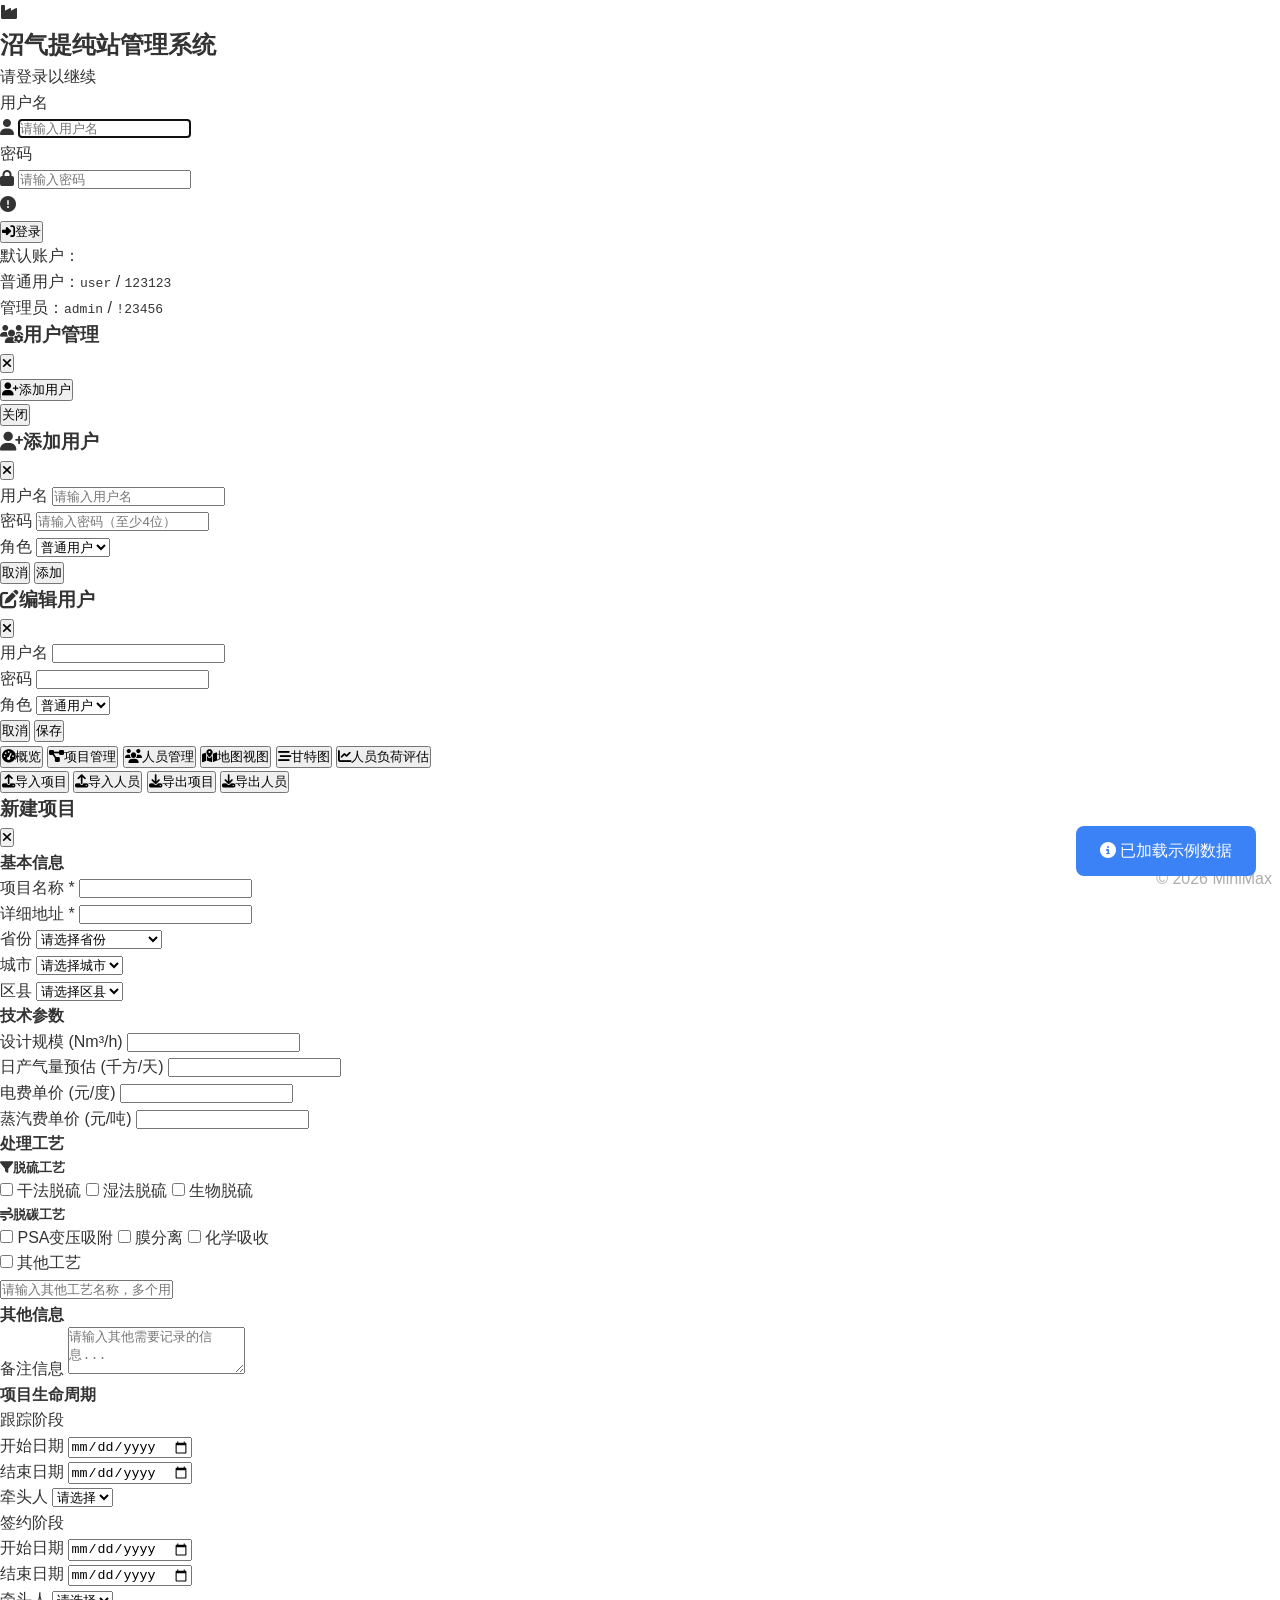
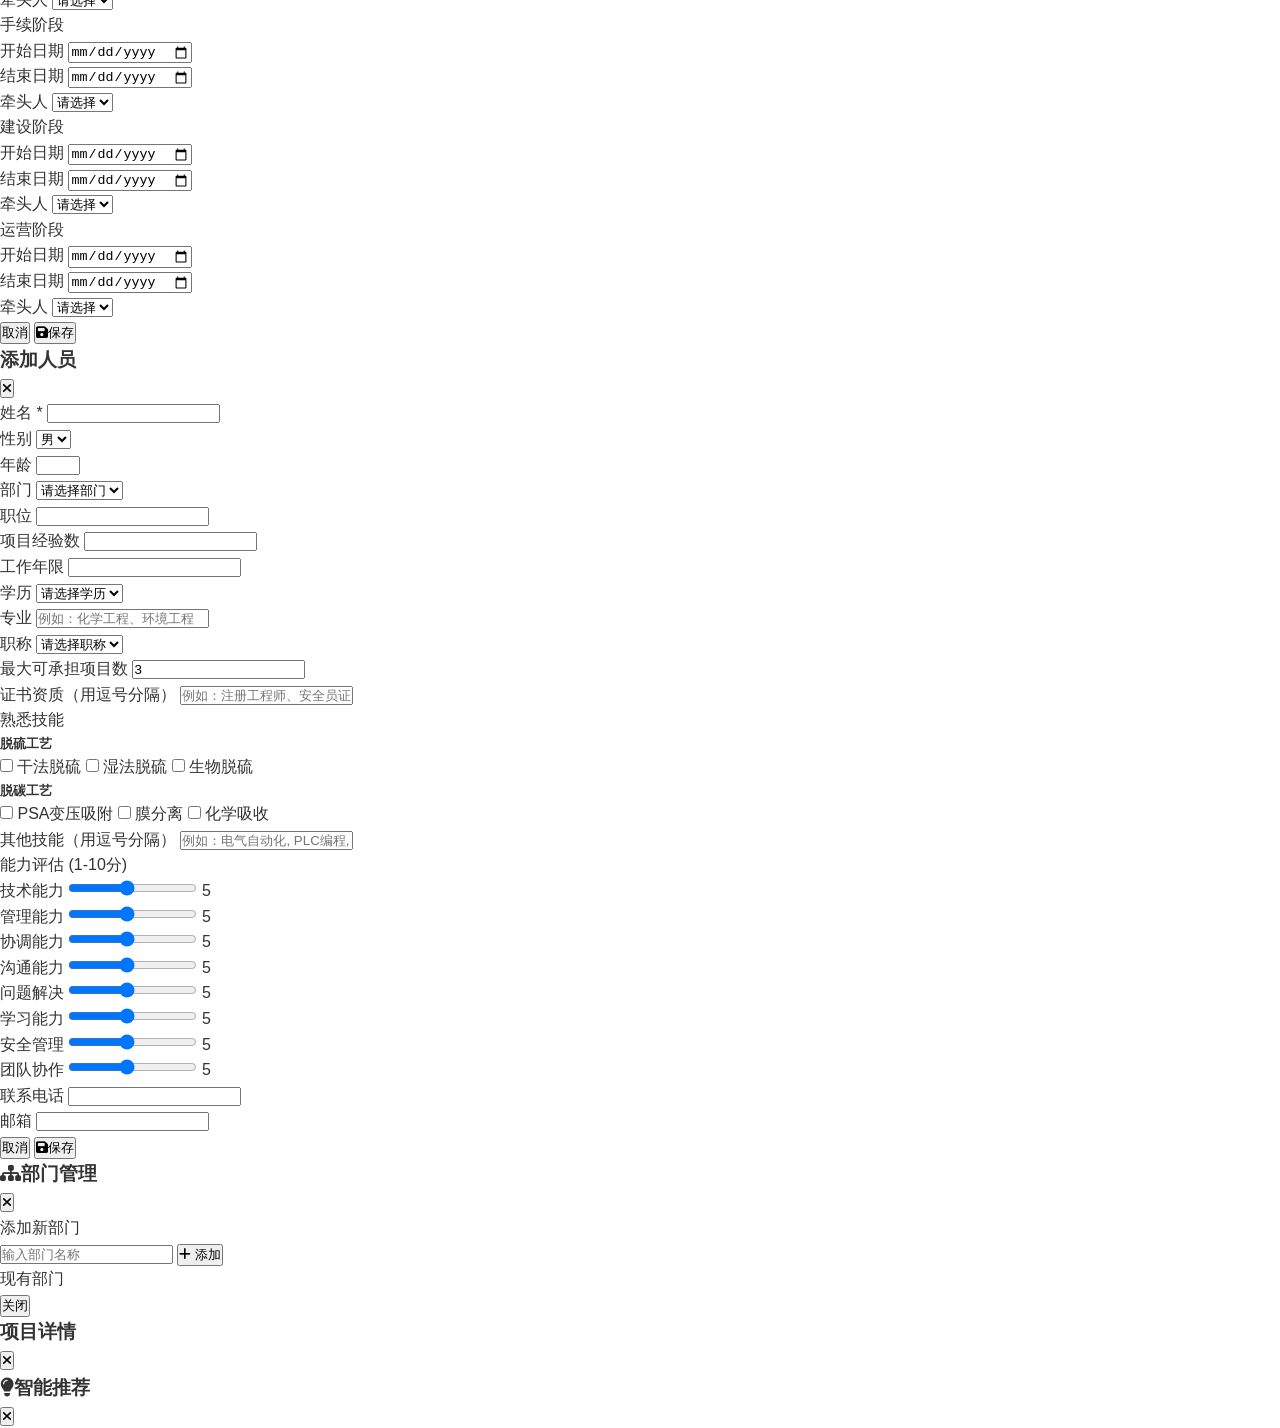
==== commit 64c3091e: "some updates" ====
--- a/index.html
+++ b/index.html
@@ -186,16 +186,19 @@
     <nav class="bg-gradient-to-r from-emerald-700 to-teal-600 text-white shadow-lg">
         <div class="container mx-auto px-4">
             <div class="flex items-center justify-between h-16">
-                <div class="flex items-center justify-between w-full">
-                    <div class="flex items-center space-x-3">
-                        <i class="fas fa-industry text-2xl"></i>
-                        <span class="text-xl font-bold">沼气提纯站项目管理系统</span>
-                    </div>
-                    <!-- 用户信息区域 -->
-                    <div id="user-info-container" class="flex items-center space-x-3">
-                        <!-- 动态渲染 -->
-                    </div>
-                </div>
+                <div class="flex items-center space-x-3">
+                    <i class="fas fa-industry text-2xl"></i>
+                    <span class="text-xl font-bold">沼气提纯站项目管理系统</span>
+                </div>
+                <!-- 用户信息区域 -->
+                <div id="user-info-container" class="flex items-center space-x-3">
+                    <!-- 动态渲染 -->
+                </div>
+                <!-- 汉堡菜单按钮 (移动端) -->
+                <button onclick="app.toggleMobileMenu()" class="md:hidden p-2 rounded-lg hover:bg-white/20 transition" id="mobile-menu-btn">
+                    <i class="fas fa-bars text-xl"></i>
+                </button>
+                <!-- 桌面端导航 -->
                 <div class="hidden md:flex items-center space-x-1">
                     <button onclick="app.switchTab('dashboard')" class="nav-btn px-4 py-2 rounded-lg hover:bg-white/20 transition" data-tab="dashboard">
                         <i class="fas fa-tachometer-alt mr-2"></i>概览
@@ -264,10 +267,65 @@
         </div>
     </nav>
 
+    <!-- 移动端菜单 -->
+    <div id="mobile-menu" class="md:hidden fixed top-16 left-0 right-0 bg-emerald-700 shadow-xl z-50 hidden">
+        <div class="flex flex-col py-2">
+            <button onclick="app.switchTab('dashboard'); app.toggleMobileMenu();" class="mobile-nav-btn px-6 py-3 hover:bg-emerald-600 text-left">
+                <i class="fas fa-tachometer-alt mr-3"></i>概览
+            </button>
+            <button onclick="app.switchTab('projects'); app.toggleMobileMenu();" class="mobile-nav-btn px-6 py-3 hover:bg-emerald-600 text-left">
+                <i class="fas fa-project-diagram mr-3"></i>项目管理
+            </button>
+            <button onclick="app.switchTab('personnel'); app.toggleMobileMenu();" class="mobile-nav-btn px-6 py-3 hover:bg-emerald-600 text-left">
+                <i class="fas fa-users mr-3"></i>人员管理
+            </button>
+            <button onclick="app.switchTab('map'); app.toggleMobileMenu();" class="mobile-nav-btn px-6 py-3 hover:bg-emerald-600 text-left">
+                <i class="fas fa-map-marked-alt mr-3"></i>地图视图
+            </button>
+            <button onclick="app.switchTab('gantt'); app.toggleMobileMenu();" class="mobile-nav-btn px-6 py-3 hover:bg-emerald-600 text-left">
+                <i class="fas fa-stream mr-3"></i>甘特图
+            </button>
+            <button onclick="app.switchTab('assessment'); app.toggleMobileMenu();" class="mobile-nav-btn px-6 py-3 hover:bg-emerald-600 text-left">
+                <i class="fas fa-chart-line mr-3"></i>人员负荷评估
+            </button>
+            <div class="border-t border-emerald-600 mt-2 pt-2">
+                <button onclick="document.getElementById('import-projects-file').click();" class="mobile-nav-btn px-6 py-3 hover:bg-emerald-600 text-left w-full text-left">
+                    <i class="fas fa-upload mr-3"></i>导入项目
+                </button>
+                <button onclick="document.getElementById('import-personnel-file').click();" class="mobile-nav-btn px-6 py-3 hover:bg-emerald-600 text-left w-full text-left">
+                    <i class="fas fa-upload mr-3"></i>导入人员
+                </button>
+                <button onclick="excelExporter.exportProjects();" class="mobile-nav-btn px-6 py-3 hover:bg-emerald-600 text-left w-full text-left">
+                    <i class="fas fa-download mr-3"></i>导出项目
+                </button>
+                <button onclick="excelExporter.exportPersonnel();" class="mobile-nav-btn px-6 py-3 hover:bg-emerald-600 text-left w-full text-left">
+                    <i class="fas fa-download mr-3"></i>导出人员
+                </button>
+            </div>
+        </div>
+    </div>
+
     <!-- 主内容区域 -->
     <main class="container mx-auto px-4 py-6">
         <!-- 概览面板 -->
         <div id="dashboard-tab" class="tab-content">
+            <!-- 手机端快速导航 -->
+            <div class="md:hidden mb-6">
+                <div class="grid grid-cols-3 gap-3">
+                    <button onclick="app.switchTab('projects')" class="flex flex-col items-center p-3 bg-emerald-50 rounded-lg hover:bg-emerald-100 transition">
+                        <i class="fas fa-project-diagram text-emerald-600 text-xl mb-1"></i>
+                        <span class="text-xs text-gray-700">项目管理</span>
+                    </button>
+                    <button onclick="app.switchTab('personnel')" class="flex flex-col items-center p-3 bg-blue-50 rounded-lg hover:bg-blue-100 transition">
+                        <i class="fas fa-users text-blue-600 text-xl mb-1"></i>
+                        <span class="text-xs text-gray-700">人员管理</span>
+                    </button>
+                    <button onclick="app.switchTab('map')" class="flex flex-col items-center p-3 bg-purple-50 rounded-lg hover:bg-purple-100 transition">
+                        <i class="fas fa-map-marked-alt text-purple-600 text-xl mb-1"></i>
+                        <span class="text-xs text-gray-700">地图视图</span>
+                    </button>
+                </div>
+            </div>
             <div class="grid grid-cols-1 md:grid-cols-4 gap-6 mb-8">
                 <div class="bg-white rounded-xl shadow-md p-6 border-l-4 border-emerald-500">
                     <div class="flex items-center justify-between">
@@ -361,6 +419,12 @@
 
         <!-- 项目管理面板 -->
         <div id="projects-tab" class="tab-content hidden">
+            <!-- 移动端返回按钮 -->
+            <div class="md:hidden mb-4">
+                <button onclick="app.switchTab('dashboard')" class="flex items-center text-emerald-600 hover:text-emerald-700">
+                    <i class="fas fa-arrow-left mr-2"></i>返回概述
+                </button>
+            </div>
             <div class="flex justify-between items-center mb-6">
                 <h2 class="text-2xl font-bold text-gray-800">项目管理</h2>
                 <button onclick="app.showProjectModal()" class="px-4 py-2 bg-emerald-600 text-white rounded-lg hover:bg-emerald-700 transition">
@@ -417,6 +481,12 @@
 
         <!-- 人员管理面板 -->
         <div id="personnel-tab" class="tab-content hidden">
+            <!-- 移动端返回按钮 -->
+            <div class="md:hidden mb-4">
+                <button onclick="app.switchTab('dashboard')" class="flex items-center text-emerald-600 hover:text-emerald-700">
+                    <i class="fas fa-arrow-left mr-2"></i>返回概述
+                </button>
+            </div>
             <div class="flex justify-between items-center mb-6">
                 <h2 class="text-2xl font-bold text-gray-800">人员管理</h2>
                 <div class="flex gap-2">
@@ -445,6 +515,12 @@
 
         <!-- 地图视图面板 -->
         <div id="map-tab" class="tab-content hidden">
+            <!-- 移动端返回按钮 -->
+            <div class="md:hidden mb-4">
+                <button onclick="app.switchTab('dashboard')" class="flex items-center text-emerald-600 hover:text-emerald-700">
+                    <i class="fas fa-arrow-left mr-2"></i>返回概述
+                </button>
+            </div>
             <div class="flex justify-between items-center mb-4">
                 <h2 class="text-2xl font-bold text-gray-800">地图视图</h2>
                 <div class="flex gap-2">
@@ -463,6 +539,12 @@
 
         <!-- 甘特图面板 -->
         <div id="gantt-tab" class="tab-content hidden">
+            <!-- 移动端返回按钮 -->
+            <div class="md:hidden mb-4">
+                <button onclick="app.switchTab('dashboard')" class="flex items-center text-emerald-600 hover:text-emerald-700">
+                    <i class="fas fa-arrow-left mr-2"></i>返回概述
+                </button>
+            </div>
             <div class="flex flex-col gap-4 mb-4">
                 <div class="flex justify-between items-center">
                     <h2 class="text-2xl font-bold text-gray-800">项目甘特图</h2>
@@ -519,6 +601,12 @@
 
         <!-- 人员负荷评估面板 -->
         <div id="assessment-tab" class="tab-content hidden">
+            <!-- 移动端返回按钮 -->
+            <div class="md:hidden mb-4">
+                <button onclick="app.switchTab('dashboard')" class="flex items-center text-emerald-600 hover:text-emerald-700">
+                    <i class="fas fa-arrow-left mr-2"></i>返回概述
+                </button>
+            </div>
             <div id="personnel-assessment-container">
                 <!-- 由app.js动态加载personnel-assessment.html内容 -->
             </div>
@@ -816,9 +904,42 @@
                         <input type="number" id="personnel-years" min="0" class="w-full px-3 py-2 border rounded-lg focus:outline-none focus:ring-2 focus:ring-blue-500">
                     </div>
                     <div>
+                        <label class="block text-sm font-medium text-gray-700 mb-1">学历</label>
+                        <select id="personnel-education" class="w-full px-3 py-2 border rounded-lg focus:outline-none focus:ring-2 focus:ring-blue-500">
+                            <option value="">请选择学历</option>
+                            <option value="中专">中专</option>
+                            <option value="大专">大专</option>
+                            <option value="本科">本科</option>
+                            <option value="硕士">硕士</option>
+                            <option value="博士">博士</option>
+                        </select>
+                    </div>
+                    <div>
+                        <label class="block text-sm font-medium text-gray-700 mb-1">专业</label>
+                        <input type="text" id="personnel-major" class="w-full px-3 py-2 border rounded-lg focus:outline-none focus:ring-2 focus:ring-blue-500" placeholder="例如：化学工程、环境工程">
+                    </div>
+                    <div>
+                        <label class="block text-sm font-medium text-gray-700 mb-1">职称</label>
+                        <select id="personnel-title" class="w-full px-3 py-2 border rounded-lg focus:outline-none focus:ring-2 focus:ring-blue-500">
+                            <option value="">请选择职称</option>
+                            <option value="技术员">技术员</option>
+                            <option value="助理工程师">助理工程师</option>
+                            <option value="工程师">工程师</option>
+                            <option value="高级工程师">高级工程师</option>
+                            <option value="教授级高工">教授级高工</option>
+                        </select>
+                    </div>
+                    <div>
                         <label class="block text-sm font-medium text-gray-700 mb-1">最大可承担项目数</label>
                         <input type="number" id="personnel-max-projects" min="1" value="3" class="w-full px-3 py-2 border rounded-lg focus:outline-none focus:ring-2 focus:ring-blue-500">
                     </div>
+                </div>
+
+                <!-- 证书资质 -->
+                <div class="mb-4">
+                    <label class="block text-sm font-medium text-gray-700 mb-1">证书资质（用逗号分隔）</label>
+                    <input type="text" id="personnel-certificates" placeholder="例如：注册工程师、安全员证"
+                           class="w-full px-3 py-2 border rounded-lg focus:outline-none focus:ring-2 focus:ring-blue-500">
                 </div>
 
                 <!-- 熟悉技能（与项目工艺匹配） -->
@@ -872,21 +993,46 @@
 
                 <div class="mb-4">
                     <label class="block text-sm font-medium text-gray-700 mb-2">能力评估 (1-10分)</label>
-                    <div class="grid grid-cols-3 gap-4">
-                        <div>
-                            <label class="text-xs text-gray-500">技术能力</label>
-                            <input type="range" id="capability-technical" min="1" max="10" value="5" class="w-full">
-                            <span id="capability-technical-value" class="text-sm">5</span>
-                        </div>
-                        <div>
-                            <label class="text-xs text-gray-500">管理能力</label>
-                            <input type="range" id="capability-management" min="1" max="10" value="5" class="w-full">
-                            <span id="capability-management-value" class="text-sm">5</span>
-                        </div>
-                        <div>
-                            <label class="text-xs text-gray-500">协调能力</label>
-                            <input type="range" id="capability-coordination" min="1" max="10" value="5" class="w-full">
-                            <span id="capability-coordination-value" class="text-sm">5</span>
+                    <div class="grid grid-cols-1 md:grid-cols-2 gap-4 bg-emerald-50 p-4 rounded-lg">
+                        <div class="flex items-center gap-2">
+                            <label class="text-sm text-gray-700 w-24">技术能力</label>
+                            <input type="range" id="capability-technical" min="1" max="10" value="5" class="flex-1" oninput="document.getElementById('capability-technical-value').textContent = this.value">
+                            <span id="capability-technical-value" class="text-sm font-medium w-8">5</span>
+                        </div>
+                        <div class="flex items-center gap-2">
+                            <label class="text-sm text-gray-700 w-24">管理能力</label>
+                            <input type="range" id="capability-management" min="1" max="10" value="5" class="flex-1" oninput="document.getElementById('capability-management-value').textContent = this.value">
+                            <span id="capability-management-value" class="text-sm font-medium w-8">5</span>
+                        </div>
+                        <div class="flex items-center gap-2">
+                            <label class="text-sm text-gray-700 w-24">协调能力</label>
+                            <input type="range" id="capability-coordination" min="1" max="10" value="5" class="flex-1" oninput="document.getElementById('capability-coordination-value').textContent = this.value">
+                            <span id="capability-coordination-value" class="text-sm font-medium w-8">5</span>
+                        </div>
+                        <div class="flex items-center gap-2">
+                            <label class="text-sm text-gray-700 w-24">沟通能力</label>
+                            <input type="range" id="capability-communication" min="1" max="10" value="5" class="flex-1" oninput="document.getElementById('capability-communication-value').textContent = this.value">
+                            <span id="capability-communication-value" class="text-sm font-medium w-8">5</span>
+                        </div>
+                        <div class="flex items-center gap-2">
+                            <label class="text-sm text-gray-700 w-24">问题解决</label>
+                            <input type="range" id="capability-problem" min="1" max="10" value="5" class="flex-1" oninput="document.getElementById('capability-problem-value').textContent = this.value">
+                            <span id="capability-problem-value" class="text-sm font-medium w-8">5</span>
+                        </div>
+                        <div class="flex items-center gap-2">
+                            <label class="text-sm text-gray-700 w-24">学习能力</label>
+                            <input type="range" id="capability-learning" min="1" max="10" value="5" class="flex-1" oninput="document.getElementById('capability-learning-value').textContent = this.value">
+                            <span id="capability-learning-value" class="text-sm font-medium w-8">5</span>
+                        </div>
+                        <div class="flex items-center gap-2">
+                            <label class="text-sm text-gray-700 w-24">安全管理</label>
+                            <input type="range" id="capability-safety" min="1" max="10" value="5" class="flex-1" oninput="document.getElementById('capability-safety-value').textContent = this.value">
+                            <span id="capability-safety-value" class="text-sm font-medium w-8">5</span>
+                        </div>
+                        <div class="flex items-center gap-2">
+                            <label class="text-sm text-gray-700 w-24">团队协作</label>
+                            <input type="range" id="capability-teamwork" min="1" max="10" value="5" class="flex-1" oninput="document.getElementById('capability-teamwork-value').textContent = this.value">
+                            <span id="capability-teamwork-value" class="text-sm font-medium w-8">5</span>
                         </div>
                     </div>
                 </div>
--- a/css/main.css
+++ b/css/main.css
@@ -338,8 +338,125 @@
     nav, footer, .no-print {
         display: none !important;
     }
-    
+
     .tab-content {
         display: block !important;
     }
 }
+
+/* 移动端响应式样式 */
+@media (max-width: 768px) {
+    /* 导航栏 */
+    nav .container {
+        padding-left: 0.5rem;
+        padding-right: 0.5rem;
+    }
+
+    /* 标题文字 */
+    nav .text-xl {
+        font-size: 1rem;
+    }
+
+    /* 主内容区域 */
+    main.container {
+        padding-left: 0.75rem;
+        padding-right: 0.75rem;
+    }
+
+    /* 项目表格 */
+    #projects-table-body td,
+    #projects-table-body th {
+        padding: 0.5rem;
+        font-size: 0.75rem;
+    }
+
+    /* 模态框 */
+    #project-modal .bg-white,
+    #personnel-modal .bg-white,
+    #department-modal .bg-white {
+        max-height: 85vh;
+        margin: 0.5rem;
+    }
+
+    /* 表单输入 - 防止iOS缩放 */
+    #project-form input,
+    #project-form select,
+    #personnel-form input,
+    #personnel-form select {
+        font-size: 16px;
+    }
+
+    /* 地图容器 */
+    #map-container-wrapper,
+    #map-container {
+        height: 400px !important;
+    }
+
+    /* 甘特图容器 */
+    #gantt-container {
+        height: 400px;
+        overflow-x: auto;
+    }
+
+    /* 人员卡片网格 */
+    #personnel-grid {
+        grid-template-columns: 1fr;
+    }
+
+    /* 统计卡片 */
+    .grid.grid-cols-1.md\:grid-cols-4 {
+        grid-template-columns: 1fr 1fr;
+    }
+
+    /* 快捷操作网格 */
+    .grid.grid-cols-2 {
+        grid-template-columns: 1fr;
+    }
+
+    /* 移动端导航菜单 */
+    #mobile-menu {
+        max-height: 80vh;
+        overflow-y: auto;
+    }
+
+    /* 模态框表单网格 */
+    .grid.grid-cols-1.md\:grid-cols-2,
+    .grid.grid-cols-1.md\:grid-cols-3 {
+        grid-template-columns: 1fr;
+    }
+
+    /* 项目详情模态框 */
+    #project-detail-modal .bg-white {
+        max-height: 85vh;
+    }
+}
+
+/* 极小屏幕 */
+@media (max-width: 480px) {
+    /* 标题 */
+    h2.text-2xl {
+        font-size: 1.25rem;
+    }
+
+    /* 统计数字 */
+    .text-3xl {
+        font-size: 1.5rem;
+    }
+
+    /* 按钮 */
+    button.px-4.py-2 {
+        padding: 0.5rem 0.75rem;
+        font-size: 0.875rem;
+    }
+
+    /* 模态框内边距 */
+    .p-6 {
+        padding: 1rem;
+    }
+
+    /* 地图容器 */
+    #map-container-wrapper,
+    #map-container {
+        height: 300px !important;
+    }
+}
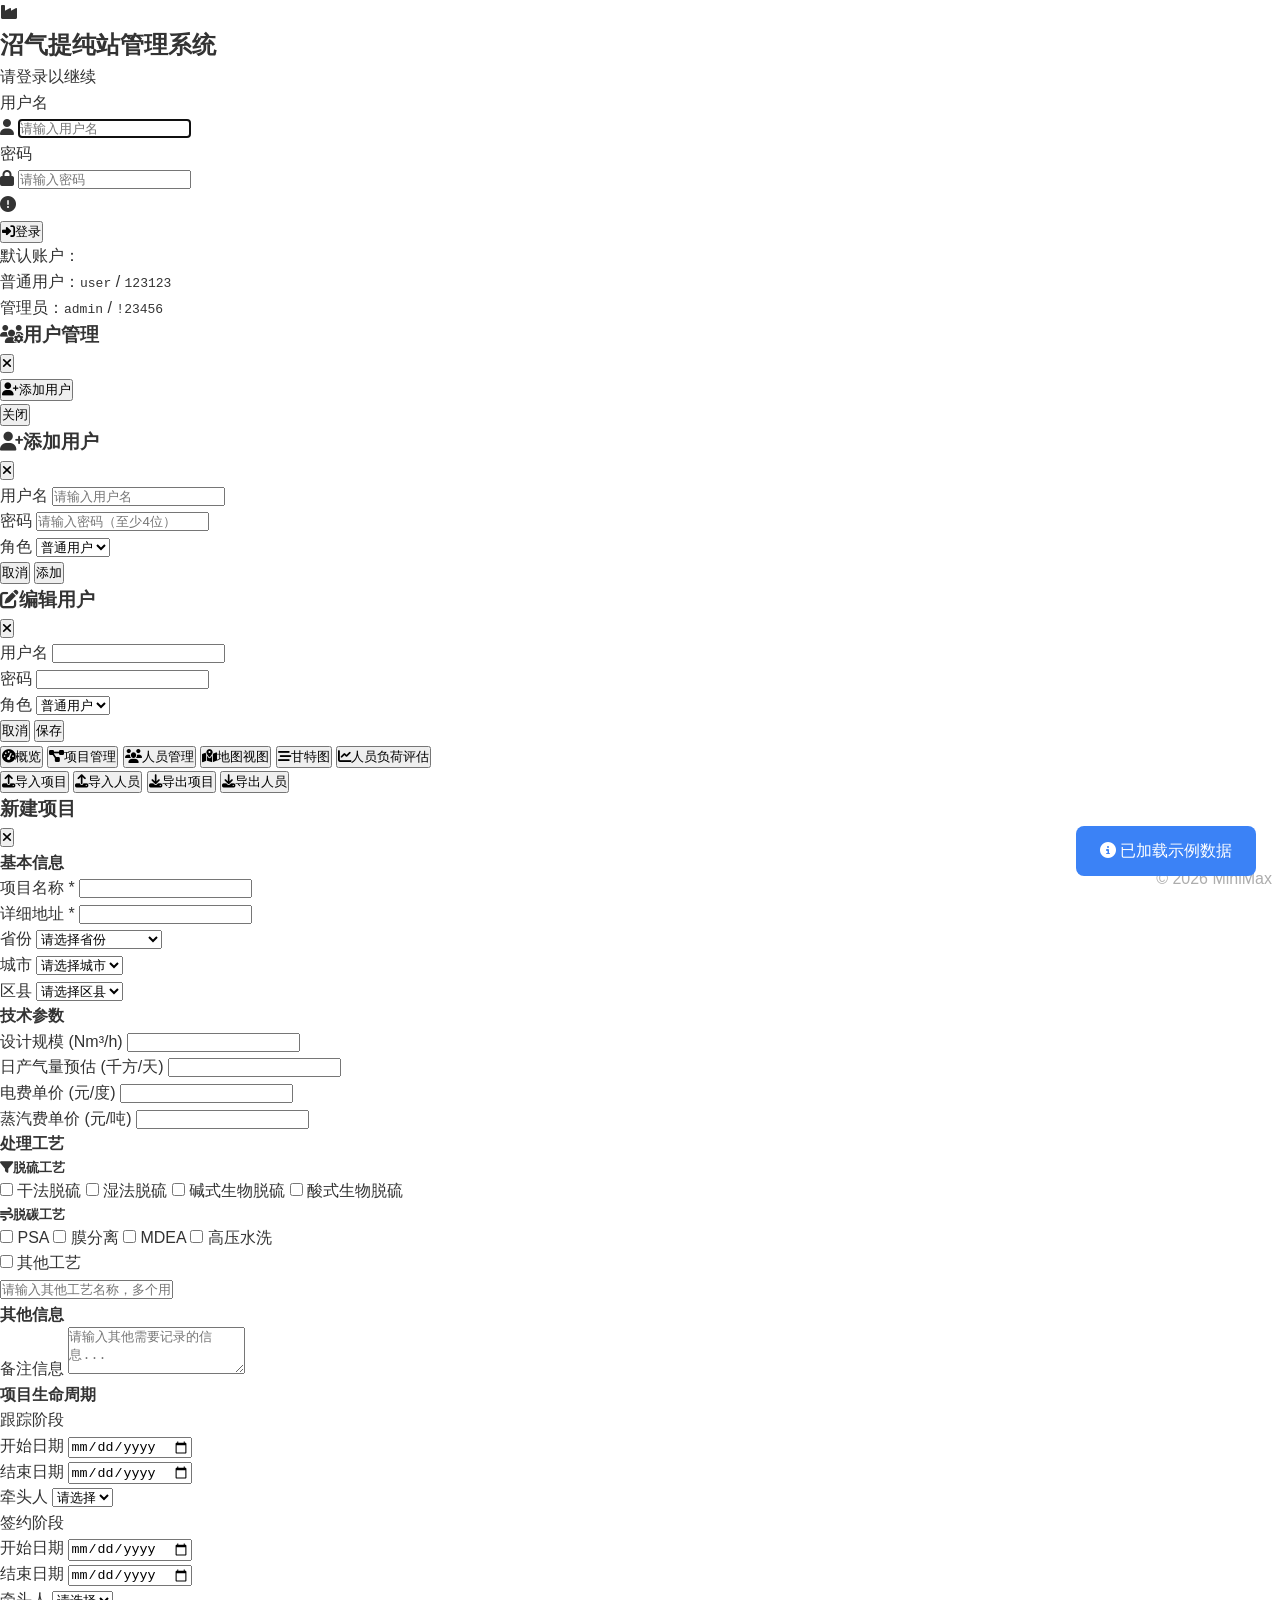
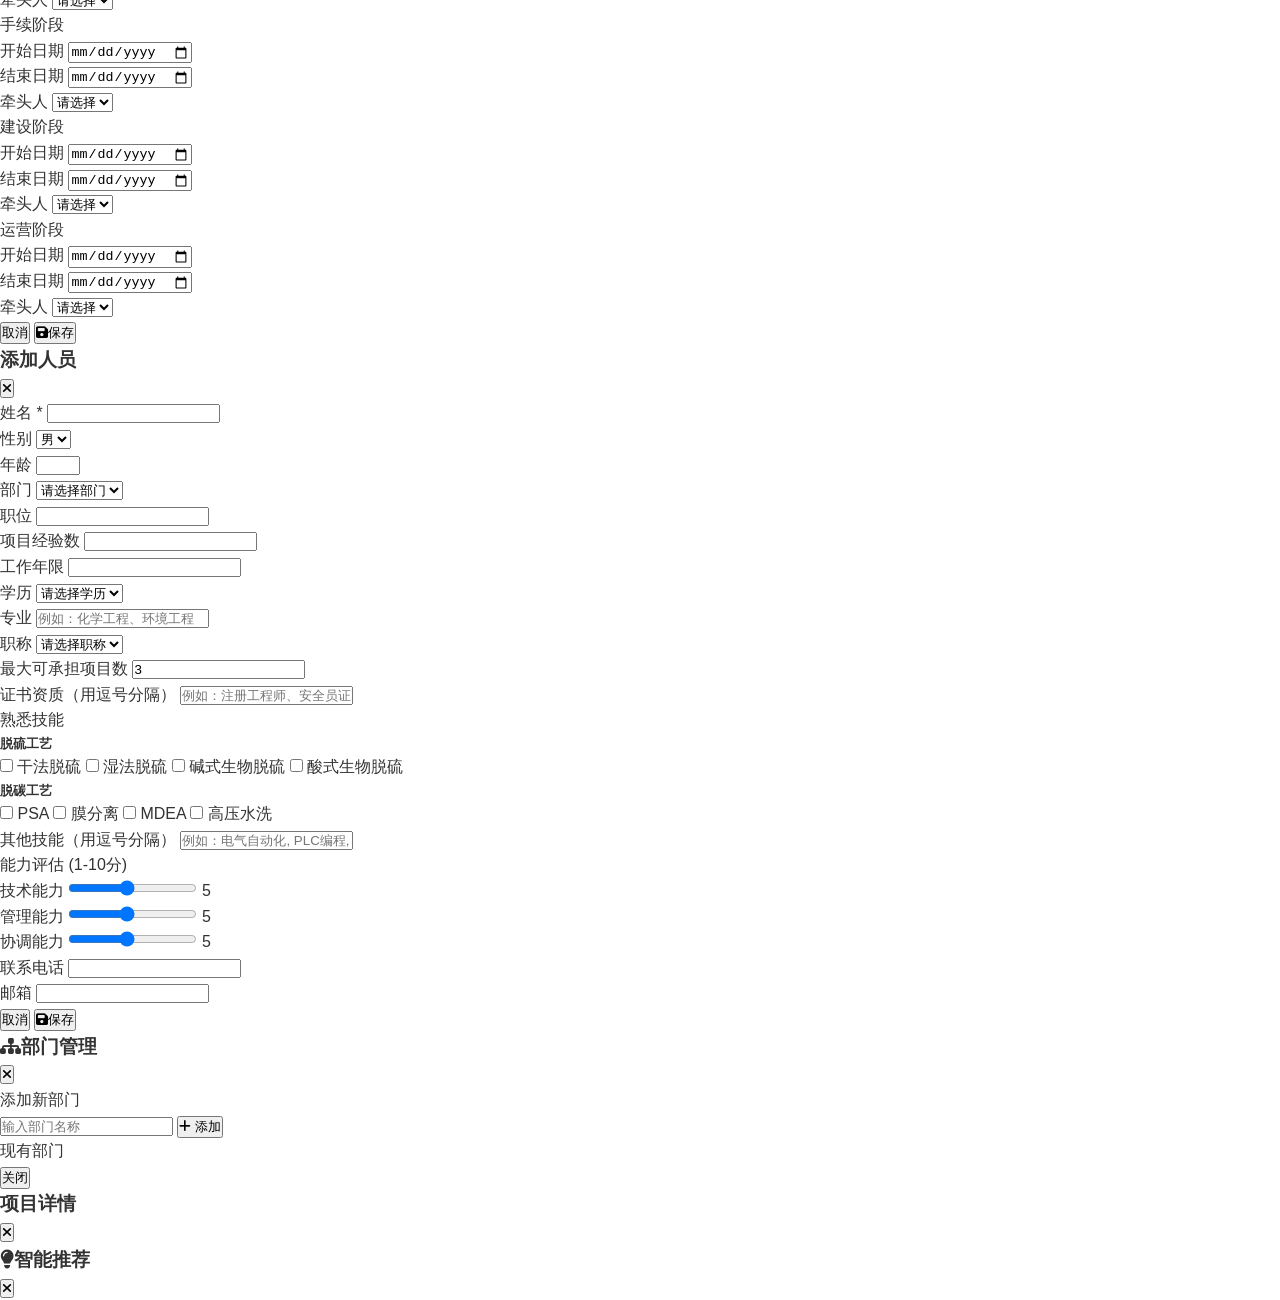
==== commit 6b50339f: "Update: 优化人员负荷评估功能，修复Supabase同步问题，新增部门筛选和排序功能" ====
--- a/index.html
+++ b/index.html
@@ -523,12 +523,17 @@
             </div>
             <div class="flex justify-between items-center mb-4">
                 <h2 class="text-2xl font-bold text-gray-800">地图视图</h2>
-                <div class="flex gap-2">
+                <div class="flex gap-2 items-center">
+                    <div class="flex items-center gap-2 bg-white px-3 py-2 rounded-lg border border-gray-200">
+                        <label class="text-sm text-gray-600">归类半径:</label>
+                        <input type="number" id="group-radius" value="150" min="10" max="1000" class="w-16 px-2 py-1 border rounded text-sm text-center">
+                        <span class="text-sm text-gray-500">km</span>
+                    </div>
                     <button onclick="mapVisualization.showAllProjects()" class="px-4 py-2 bg-gray-600 text-white rounded-lg hover:bg-gray-700 transition">
                         <i class="fas fa-map-marker-alt mr-2"></i>显示所有项目
                     </button>
                     <button onclick="mapVisualization.showProjectGroups()" class="px-4 py-2 bg-purple-600 text-white rounded-lg hover:bg-purple-700 transition">
-                        <i class="fas fa-object-group mr-2"></i>显示项目群(150km)
+                        <i class="fas fa-object-group mr-2"></i>显示项目群
                     </button>
                 </div>
             </div>
@@ -583,6 +588,10 @@
                         <button onclick="ganttChart.resetZoom()" class="ml-2 px-3 py-1.5 bg-gray-100 hover:bg-gray-200 text-gray-600 rounded-lg transition text-sm" title="重置">
                             <i class="fas fa-compress-arrows-alt"></i>
                         </button>
+                        <button onclick="ganttChart.scrollToToday()" class="ml-4 px-4 py-1.5 bg-emerald-600 hover:bg-emerald-700 text-white rounded-lg transition text-sm flex items-center gap-2" title="定位到今天">
+                            <i class="fas fa-crosshairs"></i>
+                            <span>定位到今天</span>
+                        </button>
                     </div>
                 </div>
             </div>
@@ -701,8 +710,12 @@
                                     <span>湿法脱硫</span>
                                 </label>
                                 <label class="flex items-center">
-                                    <input type="checkbox" name="processes" value="biological_desulfurization" class="rounded text-orange-600 mr-2">
-                                    <span>生物脱硫</span>
+                                    <input type="checkbox" name="processes" value="alkaline_biological_desulfurization" class="rounded text-orange-600 mr-2">
+                                    <span>碱式生物脱硫</span>
+                                </label>
+                                <label class="flex items-center">
+                                    <input type="checkbox" name="processes" value="acid_biological_desulfurization" class="rounded text-orange-600 mr-2">
+                                    <span>酸式生物脱硫</span>
                                 </label>
                             </div>
                         </div>
@@ -712,15 +725,19 @@
                             <div class="space-y-2">
                                 <label class="flex items-center">
                                     <input type="checkbox" name="processes" value="psa" class="rounded text-blue-600 mr-2">
-                                    <span>PSA变压吸附</span>
+                                    <span>PSA</span>
                                 </label>
                                 <label class="flex items-center">
                                     <input type="checkbox" name="processes" value="membrane" class="rounded text-blue-600 mr-2">
                                     <span>膜分离</span>
                                 </label>
                                 <label class="flex items-center">
-                                    <input type="checkbox" name="processes" value="chemical_absorption" class="rounded text-blue-600 mr-2">
-                                    <span>化学吸收</span>
+                                    <input type="checkbox" name="processes" value="mdea" class="rounded text-blue-600 mr-2">
+                                    <span>MDEA</span>
+                                </label>
+                                <label class="flex items-center">
+                                    <input type="checkbox" name="processes" value="high_pressure_water_wash" class="rounded text-blue-600 mr-2">
+                                    <span>高压水洗</span>
                                 </label>
                             </div>
                         </div>
@@ -881,14 +898,14 @@
                         <label class="block text-sm font-medium text-gray-700 mb-1">部门</label>
                         <select id="personnel-department" class="w-full px-3 py-2 border rounded-lg focus:outline-none focus:ring-2 focus:ring-blue-500">
                             <option value="">请选择部门</option>
+                            <option value="总经办">总经办</option>
+                            <option value="投资部">投资部</option>
                             <option value="工程部">工程部</option>
                             <option value="技术部">技术部</option>
                             <option value="运营部">运营部</option>
-                            <option value="市场部">市场部</option>
                             <option value="财务部">财务部</option>
-                            <option value="行政部">行政部</option>
                             <option value="采购部">采购部</option>
-                            <option value="质量部">质量部</option>
+                            <option value="综合部">综合部</option>
                         </select>
                     </div>
                     <div>
@@ -959,8 +976,12 @@
                                     <span class="text-sm">湿法脱硫</span>
                                 </label>
                                 <label class="flex items-center">
-                                    <input type="checkbox" name="skills" value="biological_desulfurization" class="rounded text-orange-600 mr-2">
-                                    <span class="text-sm">生物脱硫</span>
+                                    <input type="checkbox" name="skills" value="alkaline_biological_desulfurization" class="rounded text-orange-600 mr-2">
+                                    <span class="text-sm">碱式生物脱硫</span>
+                                </label>
+                                <label class="flex items-center">
+                                    <input type="checkbox" name="skills" value="acid_biological_desulfurization" class="rounded text-orange-600 mr-2">
+                                    <span class="text-sm">酸式生物脱硫</span>
                                 </label>
                             </div>
                         </div>
@@ -970,15 +991,19 @@
                             <div class="space-y-2">
                                 <label class="flex items-center">
                                     <input type="checkbox" name="skills" value="psa" class="rounded text-blue-600 mr-2">
-                                    <span class="text-sm">PSA变压吸附</span>
+                                    <span class="text-sm">PSA</span>
                                 </label>
                                 <label class="flex items-center">
                                     <input type="checkbox" name="skills" value="membrane" class="rounded text-blue-600 mr-2">
                                     <span class="text-sm">膜分离</span>
                                 </label>
                                 <label class="flex items-center">
-                                    <input type="checkbox" name="skills" value="chemical_absorption" class="rounded text-blue-600 mr-2">
-                                    <span class="text-sm">化学吸收</span>
+                                    <input type="checkbox" name="skills" value="mdea" class="rounded text-blue-600 mr-2">
+                                    <span class="text-sm">MDEA</span>
+                                </label>
+                                <label class="flex items-center">
+                                    <input type="checkbox" name="skills" value="high_pressure_water_wash" class="rounded text-blue-600 mr-2">
+                                    <span class="text-sm">高压水洗</span>
                                 </label>
                             </div>
                         </div>
@@ -993,7 +1018,7 @@
 
                 <div class="mb-4">
                     <label class="block text-sm font-medium text-gray-700 mb-2">能力评估 (1-10分)</label>
-                    <div class="grid grid-cols-1 md:grid-cols-2 gap-4 bg-emerald-50 p-4 rounded-lg">
+                    <div class="grid grid-cols-1 gap-4 bg-emerald-50 p-4 rounded-lg">
                         <div class="flex items-center gap-2">
                             <label class="text-sm text-gray-700 w-24">技术能力</label>
                             <input type="range" id="capability-technical" min="1" max="10" value="5" class="flex-1" oninput="document.getElementById('capability-technical-value').textContent = this.value">
@@ -1008,31 +1033,6 @@
                             <label class="text-sm text-gray-700 w-24">协调能力</label>
                             <input type="range" id="capability-coordination" min="1" max="10" value="5" class="flex-1" oninput="document.getElementById('capability-coordination-value').textContent = this.value">
                             <span id="capability-coordination-value" class="text-sm font-medium w-8">5</span>
-                        </div>
-                        <div class="flex items-center gap-2">
-                            <label class="text-sm text-gray-700 w-24">沟通能力</label>
-                            <input type="range" id="capability-communication" min="1" max="10" value="5" class="flex-1" oninput="document.getElementById('capability-communication-value').textContent = this.value">
-                            <span id="capability-communication-value" class="text-sm font-medium w-8">5</span>
-                        </div>
-                        <div class="flex items-center gap-2">
-                            <label class="text-sm text-gray-700 w-24">问题解决</label>
-                            <input type="range" id="capability-problem" min="1" max="10" value="5" class="flex-1" oninput="document.getElementById('capability-problem-value').textContent = this.value">
-                            <span id="capability-problem-value" class="text-sm font-medium w-8">5</span>
-                        </div>
-                        <div class="flex items-center gap-2">
-                            <label class="text-sm text-gray-700 w-24">学习能力</label>
-                            <input type="range" id="capability-learning" min="1" max="10" value="5" class="flex-1" oninput="document.getElementById('capability-learning-value').textContent = this.value">
-                            <span id="capability-learning-value" class="text-sm font-medium w-8">5</span>
-                        </div>
-                        <div class="flex items-center gap-2">
-                            <label class="text-sm text-gray-700 w-24">安全管理</label>
-                            <input type="range" id="capability-safety" min="1" max="10" value="5" class="flex-1" oninput="document.getElementById('capability-safety-value').textContent = this.value">
-                            <span id="capability-safety-value" class="text-sm font-medium w-8">5</span>
-                        </div>
-                        <div class="flex items-center gap-2">
-                            <label class="text-sm text-gray-700 w-24">团队协作</label>
-                            <input type="range" id="capability-teamwork" min="1" max="10" value="5" class="flex-1" oninput="document.getElementById('capability-teamwork-value').textContent = this.value">
-                            <span id="capability-teamwork-value" class="text-sm font-medium w-8">5</span>
                         </div>
                     </div>
                 </div>
--- a/css/main.css
+++ b/css/main.css
@@ -180,6 +180,26 @@
     color: #0e7490;
 }
 
+.process-mdea {
+    background-color: #dbeafe;
+    color: #1e40af;
+}
+
+.process-high_pressure_water_wash {
+    background-color: #e0f2fe;
+    color: #0369a1;
+}
+
+.process-alkaline_biological_desulfurization {
+    background-color: #dcfce7;
+    color: #15803d;
+}
+
+.process-acid_biological_desulfurization {
+    background-color: #ecfccb;
+    color: #3f6212;
+}
+
 /* 地图信息窗体 */
 .amap-info-window {
     padding: 12px;
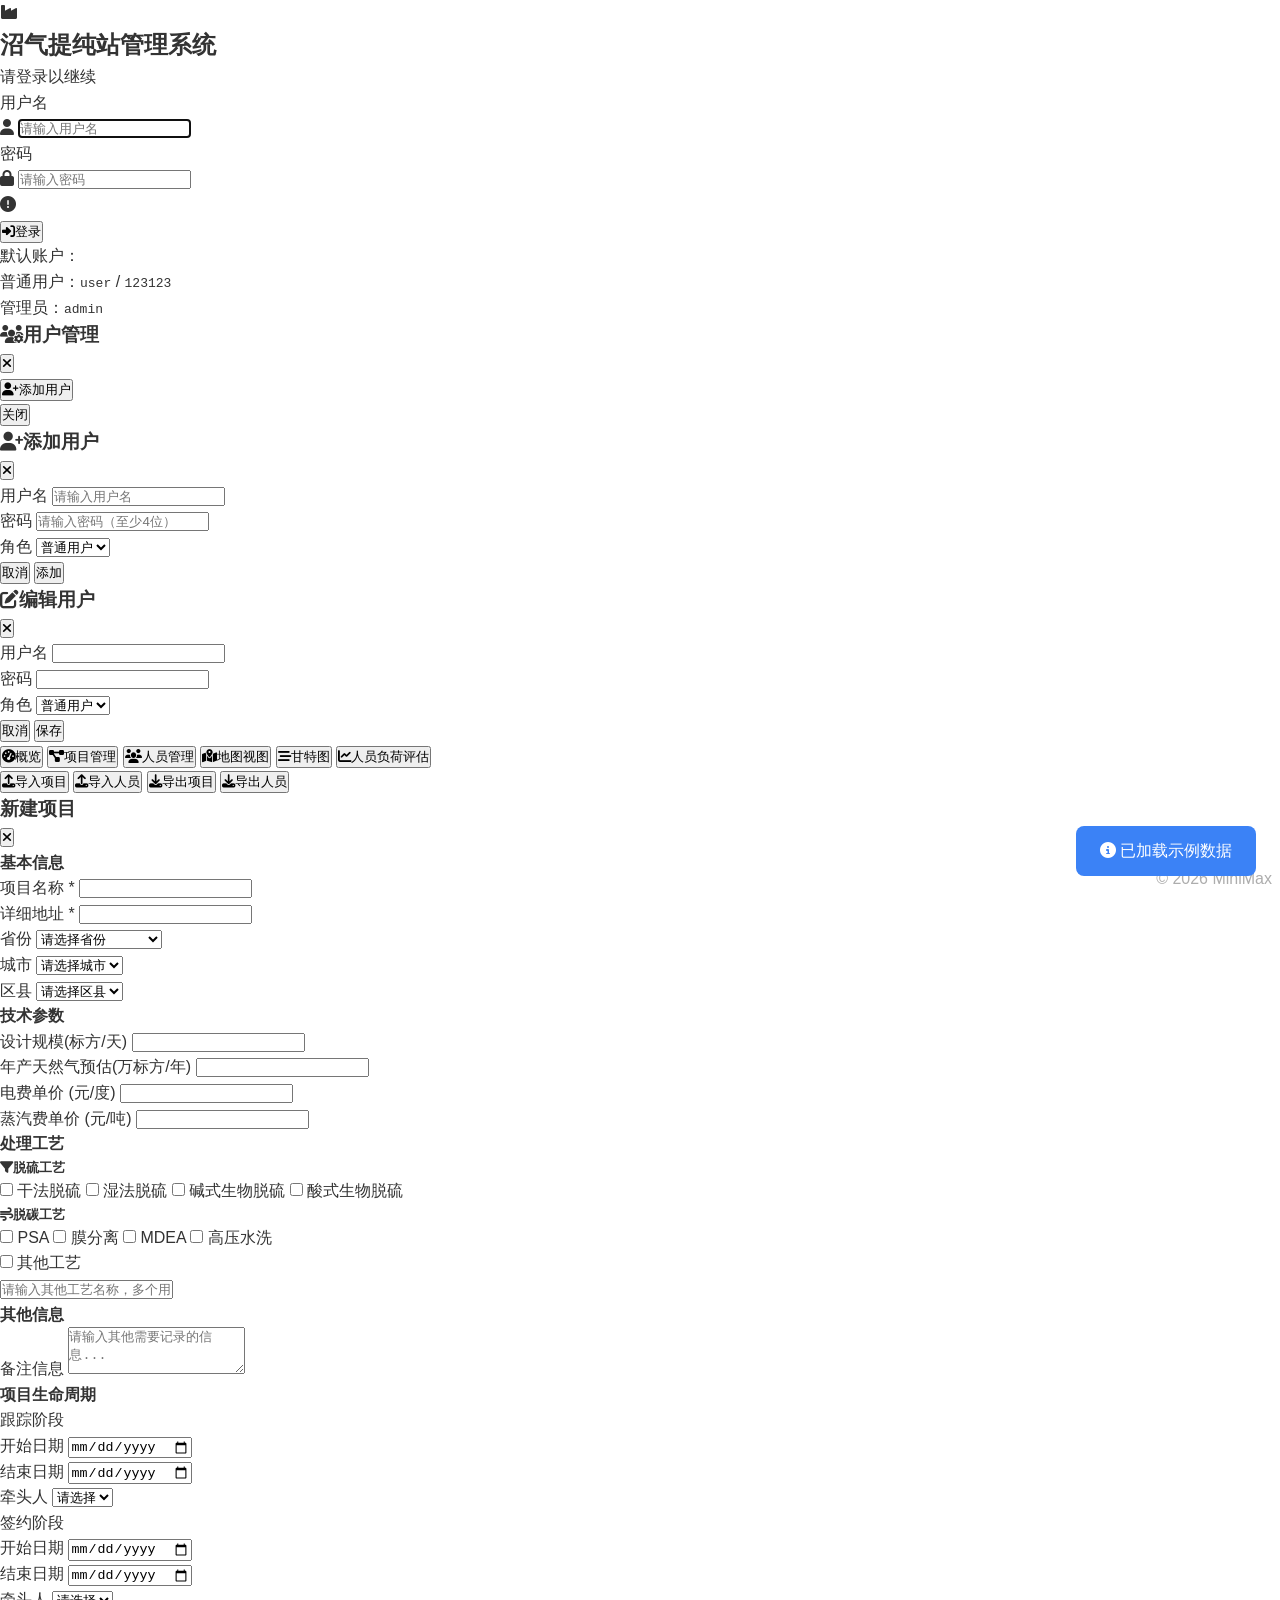
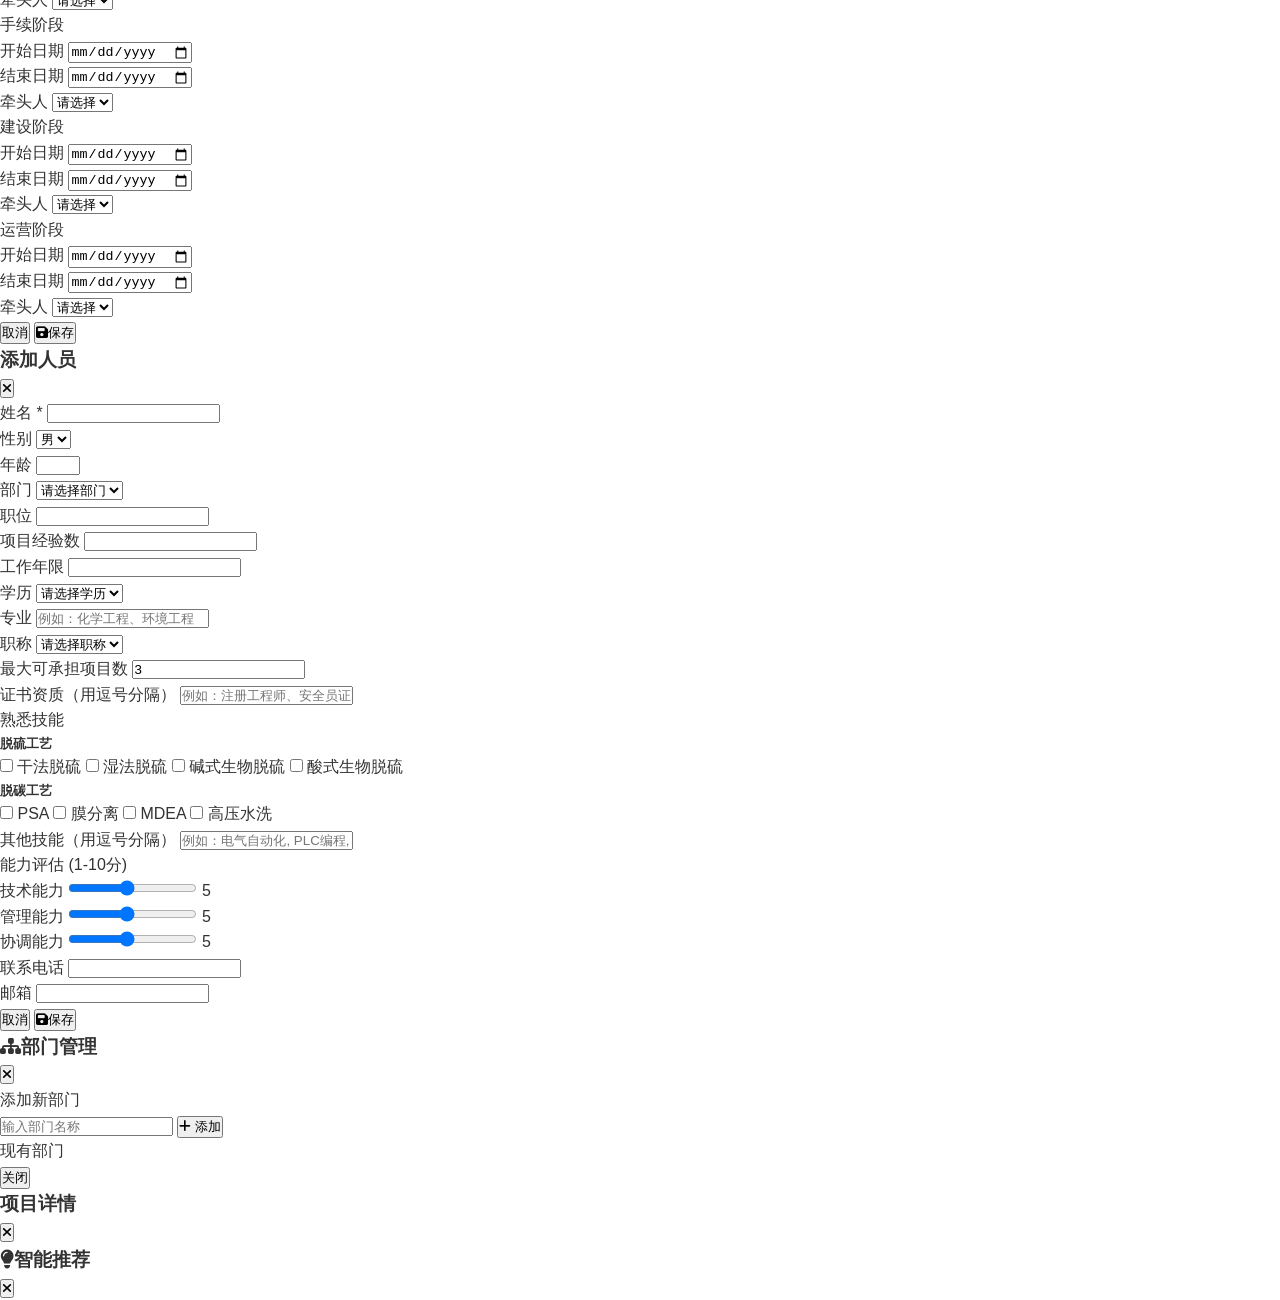
==== commit 8d8a6dd3: "同步更新项目字段标签、导入导出表头与登录提示显示" ====
--- a/index.html
+++ b/index.html
@@ -34,6 +34,7 @@
     <script src="js/excelExporter.js"></script>
     <script src="js/dataImporter.js"></script>
     <script src="js/districtCoordinates.js"></script>
+    <script src="js/clickEdit.js"></script>
 </head>
 <body class="bg-gray-50">
     <!-- 登录模态框 -->
@@ -77,7 +78,7 @@
             <div class="mt-6 text-center text-sm text-gray-500">
                 <p>默认账户：</p>
                 <p class="mt-1">普通用户：<code class="bg-gray-100 px-2 py-1 rounded">user</code> / <code class="bg-gray-100 px-2 py-1 rounded">123123</code></p>
-                <p class="mt-1">管理员：<code class="bg-gray-100 px-2 py-1 rounded">admin</code> / <code class="bg-gray-100 px-2 py-1 rounded">!23456</code></p>
+                <p class="mt-1">管理员：<code class="bg-gray-100 px-2 py-1 rounded">admin</code></p>
             </div>
         </div>
     </div>
@@ -465,7 +466,7 @@
                         <tr>
                             <th class="px-6 py-3 text-left text-xs font-medium text-gray-500 uppercase">项目名称</th>
                             <th class="px-6 py-3 text-left text-xs font-medium text-gray-500 uppercase">位置</th>
-                            <th class="px-6 py-3 text-left text-xs font-medium text-gray-500 uppercase">设计规模</th>
+                            <th class="px-6 py-3 text-left text-xs font-medium text-gray-500 uppercase">设计规模(标方/天)</th>
                             <th class="px-6 py-3 text-left text-xs font-medium text-gray-500 uppercase">处理工艺</th>
                             <th class="px-6 py-3 text-left text-xs font-medium text-gray-500 uppercase">当前阶段</th>
                             <th class="px-6 py-3 text-left text-xs font-medium text-gray-500 uppercase">牵头人</th>
@@ -675,11 +676,11 @@
                     <h4 class="text-lg font-semibold mb-4 text-emerald-700 border-b pb-2">技术参数</h4>
                     <div class="grid grid-cols-1 md:grid-cols-3 gap-4">
                         <div>
-                            <label class="block text-sm font-medium text-gray-700 mb-1">设计规模 (Nm³/h)</label>
+                            <label class="block text-sm font-medium text-gray-700 mb-1">设计规模(标方/天)</label>
                             <input type="number" id="project-capacity" class="w-full px-3 py-2 border rounded-lg focus:outline-none focus:ring-2 focus:ring-emerald-500">
                         </div>
                         <div>
-                            <label class="block text-sm font-medium text-gray-700 mb-1">日产气量预估 (千方/天)</label>
+                            <label class="block text-sm font-medium text-gray-700 mb-1">年产天然气预估(万标方/年)</label>
                             <input type="number" id="project-daily-output" step="0.1" class="w-full px-3 py-2 border rounded-lg focus:outline-none focus:ring-2 focus:ring-emerald-500">
                         </div>
                         <div>
